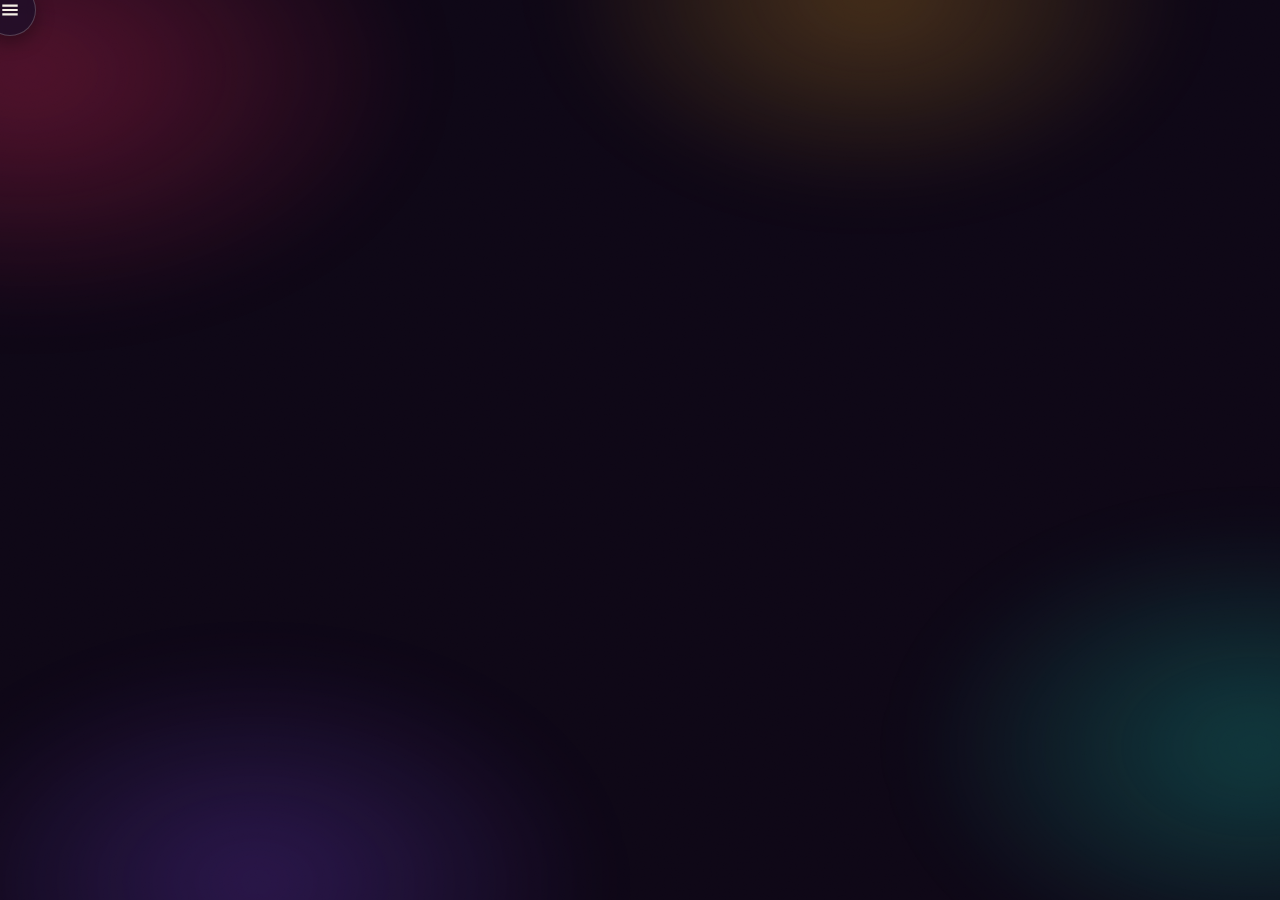
==== index.html @ bcb17bd3 "Add files via upload" ====
<!DOCTYPE html>
<html lang="pl">
<head>
<meta charset="UTF-8">
<meta name="viewport" content="width=device-width, initial-scale=1.0, maximum-scale=1.0, user-scalable=no, viewport-fit=cover">
<title>Król Kufla — talia imprezowa</title>
<meta name="description" content="Imprezowa gra w karty. 18+. Graj odpowiedzialnie.">
<meta name="theme-color" content="#150B22">
<link rel="manifest" href="manifest.json">
<link rel="icon" type="image/png" href="assets/app-icon.png">
<link rel="apple-touch-icon" href="assets/icons/icon-192.png">
<link rel="preconnect" href="https://fonts.googleapis.com">
<link rel="preconnect" href="https://fonts.gstatic.com" crossorigin>
<link href="https://fonts.googleapis.com/css2?family=Bricolage+Grotesque:opsz,wght@12..96,500..800&display=swap" rel="stylesheet">
<link rel="preconnect" href="https://api.fontshare.com">
<link rel="preconnect" href="https://cdn.fontshare.com" crossorigin>
<link href="https://api.fontshare.com/v2/css?f[]=general-sans@400,500,600&display=swap" rel="stylesheet">
<style>
:root{
  --ink:#0E0716;
  --ink-2:#1A0E29;
  --violet:#2A1442;
  --amber:#FFB627;
  --pink:#FF2E63;
  --mint:#17E5C4;
  --ivory:#F6F0E6;
  --ivory-dim:rgba(246,240,230,.62);
  --card-w:min(70vw, 300px);
  --display:'Bricolage Grotesque','Trebuchet MS',system-ui,sans-serif;
  --body:'General Sans','Segoe UI',system-ui,sans-serif;
}
*{box-sizing:border-box;-webkit-tap-highlight-color:transparent}
html,body{height:100%;margin:0}
body{
  background:var(--ink);
  color:var(--ivory);
  font-family:var(--body);
  overflow:hidden;
  display:flex;flex-direction:column;
  padding:env(safe-area-inset-top) env(safe-area-inset-right) env(safe-area-inset-bottom) env(safe-area-inset-left);
}
#mesh{position:fixed;inset:0;z-index:-1;background:url("assets/background.jpg") center/cover no-repeat}
#fx{position:fixed;inset:0;pointer-events:none;z-index:60}
#grain{
  position:fixed;inset:0;pointer-events:none;z-index:1;opacity:.05;mix-blend-mode:overlay;
  background-image:url("data:image/svg+xml,%3Csvg xmlns='http://www.w3.org/2000/svg'%3E%3Cfilter id='n'%3E%3CfeTurbulence type='fractalNoise' baseFrequency='0.85' numOctaves='2' stitchTiles='stitch'/%3E%3C/filter%3E%3Crect width='100%25' height='100%25' filter='url(%23n)'/%3E%3C/svg%3E");
}
.suit-icon{display:inline-block;width:1em;height:1em;vertical-align:middle}
.suit-icon svg{width:100%;height:100%;display:block;fill:currentColor}

/* ---------- screens ---------- */
.screen{display:none;flex:1;min-height:0;flex-direction:column}
.screen.active{display:flex;animation:screenIn .5s cubic-bezier(.2,.9,.2,1)}
.screen.leaving{animation:screenOut .22s ease forwards}
@keyframes screenIn{from{opacity:0;transform:scale(.97) translateY(6px)}to{opacity:1;transform:none}}
@keyframes screenOut{to{opacity:0;transform:scale(.97) translateY(-6px)}}
#screenHome.active{overflow-y:auto}
#screenPlayers.active{overflow-y:auto}
#screenGame{overflow:hidden}

/* ---------- title screen ---------- */
#screenTitle{align-items:center;justify-content:center;position:relative}
#screenTitle .title-top{position:absolute;top:16px;right:16px;display:flex;gap:8px;align-items:center}
.chip.icon{padding:9px 11px;font-size:15px;line-height:1}
.chip.icon.off{opacity:.5}
.title-wrap{display:flex;flex-direction:column;align-items:center;text-align:center;cursor:pointer;padding:20px}
.title-mark{width:110px;height:auto;object-fit:contain;filter:drop-shadow(0 0 26px rgba(255,182,39,.5));animation:titleBreathe 3s ease-in-out infinite}
.title-word{font-family:var(--display);font-weight:800;font-size:clamp(30px,9vw,42px);letter-spacing:-.02em;margin:18px 0 4px}
.title-tag{margin:0 0 34px;font-size:12px;letter-spacing:.28em;text-transform:uppercase;color:var(--ivory-dim)}
.tap-prompt{
  display:inline-flex;align-items:center;gap:8px;padding:13px 26px;border-radius:999px;
  border:1px solid rgba(255,182,39,.5);background:rgba(255,182,39,.08);color:var(--amber);
  font-family:var(--body);font-weight:700;font-size:13px;letter-spacing:.08em;text-transform:uppercase;
  animation:tapPulse 1.6s ease-in-out infinite;
}
@keyframes titleBreathe{0%,100%{transform:scale(1)}50%{transform:scale(1.06)}}
@keyframes tapPulse{0%,100%{box-shadow:0 0 0 0 rgba(255,182,39,.35)}50%{box-shadow:0 0 0 14px rgba(255,182,39,0)}}

/* ---------- weryfikacja wieku ---------- */
#screenAge,#screenAgeBlock{align-items:center;justify-content:center}
.age-wrap{display:flex;flex-direction:column;align-items:center;text-align:center;padding:28px;max-width:420px}
.age-crest{width:64px;height:64px;color:var(--amber);filter:drop-shadow(0 0 20px rgba(255,182,39,.5));margin-bottom:18px}
.age-title{font-family:var(--display);font-weight:800;font-size:clamp(24px,7vw,32px);letter-spacing:-.02em;margin:0 0 12px}
.age-text{margin:0;font-size:14px;line-height:1.6;color:var(--ivory-dim)}
.age-no{
  margin-top:12px;background:transparent;border:0;color:var(--ivory-dim);
  font-family:var(--body);font-size:13px;text-decoration:underline;text-underline-offset:3px;cursor:pointer;
}

/* ---------- mode switch interstitial ---------- */
#screenModeSwitch{align-items:center;justify-content:center}
.switch-wrap{text-align:center;padding:20px}
.switch-label{font-size:12px;letter-spacing:.3em;text-transform:uppercase;color:var(--ivory-dim);margin-bottom:10px}
.switch-mode{font-family:var(--display);font-weight:800;font-size:clamp(32px,10vw,50px);letter-spacing:-.02em;margin-bottom:26px}
.switch-bar{width:220px;height:4px;border-radius:2px;background:rgba(246,240,230,.14);overflow:hidden;margin:0 auto}
.switch-bar i{display:block;height:100%;width:0%;background:linear-gradient(90deg,var(--amber),var(--pink));transition:width .12s linear}
.switch-pct{margin-top:10px;font-family:var(--display);font-weight:700;font-size:14px;letter-spacing:.08em;color:var(--ivory-dim)}
#screenModeSwitch.lvl3 .switch-mode{color:var(--pink);text-shadow:0 0 24px rgba(255,46,99,.7);animation:modeGlitch .35s steps(2) infinite}
#screenModeSwitch.lvl3{animation:screenIn .5s cubic-bezier(.2,.9,.2,1), shake .5s .3s}
#screenModeSwitch.lvl2 .switch-mode{color:var(--amber);text-shadow:0 0 20px rgba(255,182,39,.5)}
#screenModeSwitch.lvl1 .switch-mode{color:var(--mint);text-shadow:0 0 18px rgba(23,229,196,.5)}
@keyframes modeGlitch{0%,100%{transform:translateX(0)}50%{transform:translateX(2px)}}
.switch-mode.pop{animation:pop .4s cubic-bezier(.2,.9,.2,1)}

/* ---------- losowanie startujacego gracza ---------- */
#screenPlayerPick{align-items:center;justify-content:center}

/* ---------- automat losujacy (efekt kasynowego bebna) ---------- */
.reel{position:relative;height:64px;overflow:hidden;margin-bottom:26px;border-radius:12px;box-shadow:0 0 0 1px rgba(23,229,196,.18) inset;-webkit-mask-image:linear-gradient(to bottom,transparent 0,#000 24%,#000 76%,transparent 100%);mask-image:linear-gradient(to bottom,transparent 0,#000 24%,#000 76%,transparent 100%);animation:reelGlow 1.1s ease-in-out infinite}
.reel.landed{animation:none;box-shadow:0 0 0 1px rgba(23,229,196,.18) inset}
@keyframes reelGlow{0%,100%{box-shadow:0 0 0 1px rgba(23,229,196,.18) inset}50%{box-shadow:0 0 22px 2px rgba(23,229,196,.35) inset}}
.reel-track{display:flex;flex-direction:column}
.reel-row{height:64px;display:flex;align-items:center;justify-content:center;font-family:var(--display);font-weight:800;font-size:clamp(28px,9vw,46px);letter-spacing:-.02em;white-space:nowrap;padding:0 10px;color:var(--mint);text-shadow:0 0 20px rgba(23,229,196,.5)}
.reel.landed .reel-row:last-child{animation:pop .4s cubic-bezier(.2,.9,.2,1)}

/* ---------- ekran "kto teraz" ---------- */
#screenTurnPick{align-items:center;justify-content:center}
.turn-wrap{text-align:center;padding:24px;width:100%;max-width:420px}
.turn-options{display:flex;flex-direction:column;gap:14px;margin-top:22px}
.turn-opt{
  display:flex;align-items:center;justify-content:center;gap:12px;padding:18px;border-radius:16px;
  background:rgba(246,240,230,.06);border:1px solid rgba(246,240,230,.18);color:var(--ivory);
  font-family:var(--display);font-weight:700;font-size:17px;cursor:pointer;transition:transform .15s,border-color .2s;
}
.turn-opt:active{transform:scale(.96)}
.turn-opt:nth-child(1){border-color:rgba(255,182,39,.4)}
.turn-opt:nth-child(2){border-color:rgba(23,229,196,.4)}
.turn-pick-grid{display:flex;flex-wrap:wrap;gap:10px;justify-content:center;margin-top:22px}
.turn-pick-grid .player-chip{padding:11px 18px 11px 10px}
.turn-pick-grid .player-chip:after{content:none}
.turn-back{
  margin-top:22px;background:none;border:0;color:var(--ivory-dim);
  font-family:var(--body);font-weight:600;font-size:13px;cursor:pointer;
  padding:10px 16px;border-radius:999px;transition:color .2s;
}
.turn-back:active{color:var(--ivory)}
#screenTurnPick.picking .turn-back{visibility:hidden}

/* ---------- panel graczy ---------- */
.player-grid{display:flex;flex-wrap:wrap;gap:10px;margin:4px 0 10px}
.player-chip{
  display:flex;align-items:center;gap:9px;padding:8px 14px 8px 8px;border-radius:999px;
  background:rgba(246,240,230,.06);border:1px solid rgba(246,240,230,.16);cursor:pointer;
  font-family:var(--body);font-size:14px;font-weight:600;color:var(--ivory);
  transition:transform .15s,border-color .2s;
}
.player-chip:active{transform:scale(.93)}
.player-chip:after{content:'×';opacity:.5;font-size:17px;margin-left:2px}
.player-avatar{
  width:30px;height:30px;border-radius:50%;display:grid;place-items:center;flex:0 0 auto;
  font-family:var(--display);font-weight:700;font-size:13px;color:#1A0E29;
}

/* ---------- top bar ---------- */
header{
  display:flex;align-items:center;gap:10px;
  padding:14px 16px 10px;
  position:relative;z-index:10;flex:0 0 auto;
}
.brand{display:flex;align-items:center;gap:9px}
.brand .mark{width:27px;height:34px;object-fit:contain;flex:0 0 auto;filter:drop-shadow(0 2px 6px rgba(255,182,39,.35))}
.brand .word{font-family:var(--display);font-weight:800;font-size:15px;letter-spacing:-.02em;line-height:1}
.brand .word span{display:block;font-family:var(--body);font-weight:500;font-size:10px;letter-spacing:.22em;text-transform:uppercase;color:var(--ivory-dim);margin-top:4px}
.spacer{flex:1}
.chip{
  border:1px solid rgba(246,240,230,.18);background:rgba(246,240,230,.06);
  color:var(--ivory);font-family:var(--body);font-weight:600;font-size:12px;
  padding:9px 13px;border-radius:999px;cursor:pointer;white-space:nowrap;
  transition:transform .15s, background .2s, border-color .2s;
}
.chip:active{transform:scale(.93)}
.chip.on{background:var(--amber);color:#1A0E29;border-color:var(--amber)}

.global-menu-btn{
  position:fixed;right:16px;bottom:calc(16px + env(safe-area-inset-bottom));z-index:60;
  width:52px;height:52px;border-radius:50%;padding:0;
  background:rgba(26,14,41,.72);border:1px solid rgba(246,240,230,.22);
  backdrop-filter:blur(6px);display:flex;align-items:center;justify-content:center;
  color:var(--ivory);cursor:pointer;transition:transform .15s;
  box-shadow:0 6px 18px rgba(0,0,0,.35);
}
.global-menu-btn:active{transform:scale(.9)}
.global-menu-btn .suit-icon{width:22px;height:22px}
.lang-toggle{display:flex;background:rgba(246,240,230,.06);border:1px solid rgba(246,240,230,.16);border-radius:999px;padding:3px;gap:2px;flex:0 0 auto}
.lang-toggle button{border:0;background:transparent;color:var(--ivory-dim);font-family:var(--body);font-weight:700;font-size:11px;padding:7px 11px;border-radius:999px;cursor:pointer;transition:background .2s,color .2s}
.lang-toggle button.on{background:var(--amber);color:#1A0E29}

/* ---------- splash ---------- */
#screenSplash{align-items:center;justify-content:center;flex-direction:column;gap:16px;transition:opacity .5s ease}
#screenSplash.exit{opacity:0}
.splash-mark{
  width:96px;height:auto;object-fit:contain;
  animation:splashPop .8s cubic-bezier(.2,.9,.2,1) both, splashPulse 1.6s ease-in-out .8s infinite;
  filter:drop-shadow(0 0 20px rgba(255,182,39,.5));
}
.splash-word{
  font-family:var(--display);font-weight:700;font-size:13px;letter-spacing:.35em;text-transform:uppercase;
  color:var(--ivory-dim);opacity:0;animation:splashFadeIn .6s ease .45s forwards;
}
@keyframes splashPop{from{transform:scale(.4) rotate(-10deg);opacity:0}to{transform:scale(1) rotate(0);opacity:1}}
@keyframes splashPulse{0%,100%{filter:drop-shadow(0 0 16px rgba(255,182,39,.4))}50%{filter:drop-shadow(0 0 32px rgba(255,182,39,.8))}}
@keyframes splashFadeIn{to{opacity:1}}

/* ---------- home screen ---------- */
.home-body{padding:4px 20px calc(24px + env(safe-area-inset-bottom));display:flex;flex-direction:column;flex:1}
.home-body h1{font-family:var(--display);font-weight:800;font-size:clamp(26px,7vw,34px);margin:10px 0 6px;letter-spacing:-.02em;line-height:1.08}
.home-sub{margin:0 0 22px;color:var(--ivory-dim);font-size:14px;line-height:1.5}
#screenHome .home-body h1, #screenHome .home-body .home-sub{text-align:center}
#screenHome .section-label{text-align:center}
.section-label{font-size:11px;letter-spacing:.18em;text-transform:uppercase;color:var(--mint);margin:6px 0 10px;font-weight:700}
.home-hint{margin:0 0 12px;font-size:12px;color:var(--ivory-dim);line-height:1.45}

/* ---------- carousel wyboru talii ---------- */
.carousel-wrap{position:relative;margin:0 -20px 4px;padding:0 20px}
.carousel{display:flex;gap:14px;overflow-x:auto;scroll-snap-type:x mandatory;scroll-padding:0 11%;padding:2px 11% 6px;scrollbar-width:none;-ms-overflow-style:none}
.carousel::-webkit-scrollbar{display:none}
.deck-card{
  scroll-snap-align:center;flex:0 0 78%;padding:18px;border-radius:18px;
  background:rgba(246,240,230,.05);border:1px solid rgba(246,240,230,.12);color:var(--ivory);
  cursor:pointer;transition:border-color .2s,background .2s,transform .15s;
}
.deck-card:active{transform:scale(.96)}
.deck-card.on{border-color:var(--amber);background:rgba(255,182,39,.12)}
.deck-card b{display:block;font-family:var(--display);font-weight:700;font-size:17px;margin-bottom:6px}
.deck-card span{display:block;font-size:12px;color:var(--ivory-dim);line-height:1.45;min-height:50px}
.deck-icon{width:52px;height:52px;margin-bottom:10px;filter:drop-shadow(0 4px 10px rgba(0,0,0,.35));transition:filter .25s,transform .25s}
.deck-icon img{width:100%;height:100%;object-fit:contain;display:block}
.deck-card.on .deck-icon{filter:drop-shadow(0 4px 16px rgba(255,182,39,.6));transform:scale(1.08)}
.diff{display:flex;align-items:center;gap:4px;margin-top:12px}
.diff i{width:16px;height:5px;border-radius:3px;background:rgba(246,240,230,.14);display:block;transition:background .2s}
.diff i.on{background:var(--pink)}
.diff em{font-style:normal;font-size:10px;letter-spacing:.14em;text-transform:uppercase;color:var(--ivory-dim);margin-left:6px}
.car-arrow{
  position:absolute;top:50%;transform:translateY(-50%);width:32px;height:32px;border-radius:50%;
  border:1px solid rgba(246,240,230,.18);background:rgba(14,7,22,.65);color:var(--ivory);
  font-size:17px;line-height:1;cursor:pointer;z-index:2;backdrop-filter:blur(6px);transition:transform .15s;
}
.car-arrow:active{transform:translateY(-50%) scale(.85)}
.car-prev{left:6px}.car-next{right:6px}
.carousel-dots{display:flex;justify-content:center;gap:6px;margin-bottom:20px}
.carousel-dots button{width:7px;height:7px;border-radius:50%;border:0;background:rgba(246,240,230,.2);cursor:pointer;padding:0;transition:background .2s,transform .2s}
.carousel-dots button.on{background:var(--amber);transform:scale(1.35)}
.cta-start{
  width:100%;margin-top:24px;padding:17px;border-radius:16px;border:0;
  background:linear-gradient(135deg,var(--pink),#ff5f8a);color:#fff;
  font-family:var(--display);font-weight:700;font-size:17px;letter-spacing:-.01em;cursor:pointer;
  box-shadow:0 14px 30px rgba(255,46,99,.4);transition:transform .15s;
}
.cta-start:active{transform:scale(.97)}
.rules-link{
  display:block;width:100%;margin-top:14px;padding:10px;background:none;border:0;
  color:var(--ivory-dim);font-family:var(--body);font-weight:600;font-size:13px;
  text-decoration:underline;text-underline-offset:3px;cursor:pointer;
}

/* ---------- meta row ---------- */
.meta{
  display:flex;align-items:center;gap:14px;padding:0 18px 4px;
  font-size:11px;letter-spacing:.14em;text-transform:uppercase;color:var(--ivory-dim);
  flex:0 0 auto;
}
.bar{flex:1;height:3px;border-radius:2px;background:rgba(246,240,230,.14);overflow:hidden}
.bar i{display:block;height:100%;width:100%;background:linear-gradient(90deg,var(--mint),var(--amber));transition:width .5s cubic-bezier(.2,.8,.2,1)}
.crowns{display:flex;gap:5px}
.crowns b{
  width:9px;height:9px;border-radius:50%;background:rgba(246,240,230,.16);
  transition:background .3s, box-shadow .3s, transform .3s;
}
.crowns b.on{background:var(--amber);box-shadow:0 0 12px var(--amber);transform:scale(1.25)}

/* ---------- stage ---------- */
main{
  flex:1;display:flex;flex-direction:column;align-items:center;
  gap:18px;padding:6px 18px 18px;perspective:1400px;position:relative;min-height:0;
  overflow-y:auto;overflow-x:hidden;-webkit-overflow-scrolling:touch;
}
/* auto-marginesy centruja gdy jest miejsce, a pozwalaja scrollowac gdy tresc nie miesci sie */
main>.stack{margin-top:auto}
main>.sheet{margin-bottom:auto}
.stack{position:relative;width:var(--card-w);aspect-ratio:5/7;cursor:pointer;transform-style:preserve-3d;flex:0 0 auto}
.stack:active{transform:scale(.975)}
.stack-glow{
  position:absolute;left:8%;right:8%;bottom:-6%;height:24px;border-radius:50%;
  background:radial-gradient(closest-side, rgba(0,0,0,.5), transparent 75%);
  filter:blur(6px);pointer-events:none;z-index:-1;
}

.card{position:absolute;inset:0;transform-style:preserve-3d;transition:transform .85s cubic-bezier(.4,.15,.2,1)}
.face{
  position:absolute;inset:0;border-radius:20px;backface-visibility:hidden;
  overflow:hidden;box-shadow:0 26px 60px rgba(0,0,0,.6);
}
/* back */
.back{
  background-image:
    radial-gradient(120% 90% at 50% 12%, rgba(0,0,0,.15), rgba(0,0,0,.55) 70%),
    url("assets/card-back-texture.jpg");
  background-size:cover, 240px 240px;
  background-repeat:no-repeat, repeat;
  background-position:center, center;
  border:1px solid rgba(255,182,39,.35);
  display:grid;place-items:center;
}
.crest{position:relative;width:62%;aspect-ratio:1;display:grid;place-items:center;animation:breathe 3.2s ease-in-out infinite}
.crest.dealing{animation:dealPulse .85s ease}
@keyframes dealPulse{0%{transform:scale(1)}25%{transform:scale(1.14)}55%{transform:scale(.94)}100%{transform:scale(1)}}
.crest svg{width:100%;height:100%;overflow:visible}
.crest .ring{fill:none;stroke:rgba(255,182,39,.4);stroke-width:1;transition:stroke .3s}
.crest .ring2{fill:none;stroke:rgba(255,182,39,.22);stroke-width:.6;transition:stroke .3s}
.crest.dealing .ring,.crest.dealing .ring2{stroke:var(--mint)}
.crest .mark{
  width:46%;height:46%;position:absolute;border-radius:50%;object-fit:cover;
  border:2px solid var(--amber);box-shadow:0 0 22px rgba(255,182,39,.55), 0 6px 18px rgba(0,0,0,.5);
}
.back small{
  position:absolute;bottom:20px;left:0;right:0;text-align:center;
  font-size:10px;letter-spacing:.3em;text-transform:uppercase;color:rgba(246,240,230,.5);
}
@keyframes breathe{0%,100%{transform:scale(1);opacity:.9}50%{transform:scale(1.045);opacity:1}}
/* front */
.front{
  transform:rotateY(180deg);
  background:linear-gradient(170deg,#FFFDF7,#EDE3D2);
  color:#1A0E29;border:1px solid rgba(0,0,0,.12);
  display:flex;flex-direction:column;justify-content:space-between;padding:16px;
}
.corner{font-family:var(--display);font-weight:800;font-size:22px;line-height:.95;display:flex;flex-direction:column;align-items:center;width:min-content}
.corner.br{transform:rotate(180deg);align-self:flex-end}
.corner .suit-icon{width:19px;height:19px;margin-top:3px}
.pip{
  position:absolute;inset:0;display:grid;place-items:center;
  opacity:.13;pointer-events:none;
}
.pip .suit-icon{width:clamp(80px,26vw,130px);height:clamp(80px,26vw,130px)}
.red{color:#D01E45}.black{color:#1A0E29}

/* ---------- rule sheet ---------- */
.sheet{
  width:min(560px,100%);
  border-radius:22px;padding:18px 18px 20px;
  background:linear-gradient(165deg, rgba(246,240,230,.09), rgba(246,240,230,.03));
  border:1px solid rgba(246,240,230,.14);
  backdrop-filter:blur(14px);
  opacity:0;transform:translateY(18px) scale(.97);
  transition:opacity .45s, transform .45s cubic-bezier(.2,.9,.2,1);
  min-height:132px;flex:0 0 auto;
}
.sheet.show{opacity:1;transform:none}
.eyebrow{font-size:10px;letter-spacing:.28em;text-transform:uppercase;color:var(--mint);margin-bottom:8px}
.sheet h2{font-family:var(--display);font-weight:800;font-size:clamp(21px,6.4vw,30px);margin:0 0 8px;letter-spacing:-.02em;line-height:1.08}
.sheet p{margin:0;font-size:15px;line-height:1.5;color:rgba(246,240,230,.86)}
.sheet .hint{margin-top:12px;font-size:12px;color:var(--ivory-dim);font-style:italic}
.roll{
  margin-top:14px;display:inline-flex;align-items:center;gap:8px;
  background:var(--pink);color:#fff;border:0;border-radius:999px;
  padding:11px 18px;font-family:var(--body);font-weight:700;font-size:14px;cursor:pointer;
  box-shadow:0 10px 26px rgba(255,46,99,.35);transition:transform .15s;
}
.roll.done{
  display:flex;width:100%;justify-content:center;margin-top:16px;
  background:rgba(23,229,196,.14);color:var(--mint);border:1px solid rgba(23,229,196,.4);
  box-shadow:none;
}
.roll:active{transform:scale(.94)}
.pick-row{margin-top:10px;display:flex;flex-wrap:wrap;gap:6px;align-items:center}
.pick-label{font-size:11px;color:var(--ivory-dim);margin-right:2px}
.pick-chip{
  background:rgba(246,240,230,.08);border:1px solid rgba(246,240,230,.18);color:var(--ivory);
  padding:6px 12px;border-radius:999px;font-family:var(--body);font-size:12px;font-weight:600;cursor:pointer;
  transition:transform .15s,border-color .2s;
}
.pick-chip:active{transform:scale(.92)}
.rule-flag{
  display:inline-flex;align-items:center;gap:6px;padding:7px 14px;border-radius:999px;
  background:rgba(23,229,196,.15);border:1px solid rgba(23,229,196,.4);color:var(--mint);
  font-family:var(--body);font-weight:700;font-size:12px;margin-bottom:10px;
  opacity:0;transform:translateY(6px) scale(.9);
}
.rule-flag.show{animation:flagPop .5s cubic-bezier(.2,.9,.2,1) forwards}
@keyframes flagPop{0%{opacity:0;transform:translateY(6px) scale(.9)}60%{opacity:1;transform:translateY(-2px) scale(1.04)}100%{opacity:1;transform:none}}
.idle{display:flex;flex-direction:column;justify-content:center;height:100%;text-align:center;color:var(--ivory-dim);font-size:14px}

/* ---------- modal ---------- */
.modal{position:fixed;inset:0;z-index:70;display:none;background:rgba(8,4,14,.72);backdrop-filter:blur(8px)}
.modal.open{display:flex;align-items:flex-end}
.panel{
  width:100%;max-height:86vh;overflow:auto;border-radius:26px 26px 0 0;
  background:linear-gradient(180deg,#251338,#150B22);
  border-top:1px solid rgba(255,182,39,.3);padding:22px 20px calc(28px + env(safe-area-inset-bottom));
  animation:up .35s cubic-bezier(.2,.9,.2,1);
}
@keyframes up{from{transform:translateY(100%)}to{transform:none}}
.panel h3{font-family:var(--display);font-weight:800;font-size:20px;margin:0 0 4px}
.panel .sub{font-size:12px;color:var(--ivory-dim);margin-bottom:16px}
.opt{
  display:block;width:100%;text-align:left;margin-bottom:10px;padding:14px;border-radius:16px;
  background:rgba(246,240,230,.05);border:1px solid rgba(246,240,230,.12);color:var(--ivory);
  font-family:var(--body);cursor:pointer;transition:border-color .2s,background .2s;
}
.opt.on{border-color:var(--amber);background:rgba(255,182,39,.12)}
.opt b{display:block;font-size:15px;margin-bottom:3px}
.opt span{font-size:12px;color:var(--ivory-dim);line-height:1.4}
.row{display:flex;gap:8px;margin:8px 0 14px}
.row input{
  flex:1;background:rgba(246,240,230,.06);border:1px solid rgba(246,240,230,.16);
  color:var(--ivory);border-radius:12px;padding:12px;font-family:var(--body);font-size:14px;
}
.row input::placeholder{color:rgba(246,240,230,.35)}
.row button{background:var(--mint);color:#0E0716;border:0;border-radius:12px;padding:0 18px;font-weight:700;cursor:pointer}
.tags{display:flex;flex-wrap:wrap;gap:8px;margin-bottom:6px}
.tag{
  background:rgba(23,229,196,.13);border:1px solid rgba(23,229,196,.35);color:var(--mint);
  padding:7px 12px;border-radius:999px;font-size:13px;cursor:pointer;
}
.tag:after{content:' ×';opacity:.6}
.house{list-style:none;padding:0;margin:0}
.house li{
  display:flex;gap:10px;align-items:flex-start;padding:11px 0;border-bottom:1px solid rgba(246,240,230,.09);font-size:14px;line-height:1.4
}
.house li b{color:var(--amber);font-size:11px;letter-spacing:.1em;text-transform:uppercase;padding-top:3px;white-space:nowrap}
.house li button{margin-left:auto;background:none;border:0;color:rgba(246,240,230,.4);font-size:18px;cursor:pointer;line-height:1}
.empty{color:var(--ivory-dim);font-size:13px;padding:14px 0}
.gen{border:1px solid rgba(255,182,39,.28);background:rgba(255,182,39,.06);border-radius:18px;padding:14px;margin-bottom:18px}
.genrow{display:flex;gap:6px;flex-wrap:wrap;margin-bottom:12px}
.cat{
  background:rgba(246,240,230,.06);border:1px solid rgba(246,240,230,.14);color:var(--ivory-dim);
  padding:7px 12px;border-radius:999px;font-size:12px;font-family:var(--body);cursor:pointer;transition:.2s
}
.cat.on{background:var(--amber);color:#1A0E29;border-color:var(--amber);font-weight:700}
.genout{
  min-height:58px;display:flex;align-items:center;font-size:15px;line-height:1.45;
  color:rgba(246,240,230,.9);padding:4px 2px 10px
}
.genout.pop{animation:pop .35s cubic-bezier(.2,.9,.2,1)}
@keyframes pop{from{opacity:0;transform:translateY(8px) scale(.97)}to{opacity:1;transform:none}}
.genbtns{display:flex;gap:8px}
.gbtn{
  flex:1;padding:12px;border-radius:12px;border:1px solid rgba(246,240,230,.16);
  display:flex;align-items:center;justify-content:center;gap:8px;
  background:rgba(246,240,230,.05);color:var(--ivory);font-family:var(--body);font-weight:600;font-size:13px;cursor:pointer;transition:transform .15s
}
.gbtn.primary{background:var(--pink);border-color:var(--pink);color:#fff;box-shadow:0 8px 20px rgba(255,46,99,.3)}
.gbtn:disabled{opacity:.4;cursor:default}
.gbtn:active:not(:disabled){transform:scale(.95)}
.close{width:100%;margin-top:18px;padding:14px;border-radius:14px;border:0;background:var(--amber);color:#1A0E29;font-weight:700;font-family:var(--body);font-size:15px;cursor:pointer}

.shake{animation:shake .5s}
@keyframes shake{10%,90%{transform:translateX(-2px)}20%,80%{transform:translateX(4px)}30%,50%,70%{transform:translateX(-7px)}40%,60%{transform:translateX(7px)}}

/* ======================================================
   WARSTWA EFEKTOW — swiatlo, blysk, polysk, mikrointerakcje
   ====================================================== */

/* ---- ruchome swiatla w tle (zywy, imprezowy klimat) ---- */
#aurora{
  position:fixed;inset:-25%;z-index:-1;pointer-events:none;opacity:.55;
  background:
    radial-gradient(30% 26% at 18% 22%, rgba(255,46,99,.55), transparent 70%),
    radial-gradient(26% 24% at 82% 72%, rgba(23,229,196,.45), transparent 70%),
    radial-gradient(24% 22% at 62% 16%, rgba(255,182,39,.45), transparent 70%),
    radial-gradient(26% 24% at 30% 82%, rgba(138,79,255,.45), transparent 70%);
  filter:blur(38px);
  will-change:transform;
  animation:auroraDrift 22s ease-in-out infinite alternate;
}
@keyframes auroraDrift{
  0%{transform:translate3d(0,0,0) scale(1) rotate(0deg)}
  50%{transform:translate3d(3%,-2%,0) scale(1.12) rotate(4deg)}
  100%{transform:translate3d(-3%,3%,0) scale(1.05) rotate(-4deg)}
}
/* na duzych momentach swiatla nabieraja mocy */
#aurora.hot{animation:auroraDrift 22s ease-in-out infinite alternate, auroraHot 1.1s ease-out}
@keyframes auroraHot{0%{opacity:1;filter:blur(24px) saturate(1.8)}100%{opacity:.55;filter:blur(38px)}}

/* ---- pelnoekranowy blysk na wielkich momentach ---- */
#flash{
  position:fixed;inset:0;z-index:64;pointer-events:none;opacity:0;
  background:radial-gradient(circle at 50% 42%, rgba(255,255,255,.95), rgba(255,255,255,0) 62%);
}
#flash.go{animation:flashOut .55s cubic-bezier(.1,.8,.3,1)}
@keyframes flashOut{0%{opacity:.9}100%{opacity:0}}

/* ---- winieta pulsujaca kolorem karty ---- */
#vig{position:fixed;inset:0;z-index:63;pointer-events:none;opacity:0;transition:opacity .55s ease}
#vig.go{opacity:1}

/* ---- polysk przelatujacy po odkrytej karcie ---- */
.front::after{
  content:'';position:absolute;inset:0;pointer-events:none;
  background:linear-gradient(105deg,transparent 30%,rgba(255,255,255,.75) 47%,rgba(255,255,255,.3) 54%,transparent 68%);
  transform:translateX(-130%);
}
.card.shine .front::after{animation:shineSweep 1s cubic-bezier(.25,.6,.3,1)}
@keyframes shineSweep{0%{transform:translateX(-130%)}100%{transform:translateX(130%)}}

/* poswiata karty w kolorze koloru karty */
.stack.glow-red .stack-halo{box-shadow:0 0 70px 12px rgba(255,46,99,.5);opacity:1}
.stack.glow-black .stack-halo{box-shadow:0 0 70px 12px rgba(23,229,196,.45);opacity:1}
.stack.glow-gold .stack-halo{box-shadow:0 0 90px 20px rgba(255,182,39,.75);opacity:1}
.stack-halo{
  position:absolute;inset:6%;border-radius:24px;pointer-events:none;z-index:-1;
  opacity:0;transition:opacity .5s ease, box-shadow .5s ease;
}

/* ---- fala (ripple) pod palcem ---- */
.rip{
  position:absolute;border-radius:50%;pointer-events:none;
  background:radial-gradient(circle, rgba(255,255,255,.55), rgba(255,255,255,0) 70%);
  transform:translate(-50%,-50%) scale(0);animation:ripGo .55s ease-out forwards;
}
@keyframes ripGo{to{transform:translate(-50%,-50%) scale(1);opacity:0}}

/* ---- korony: efektowne "zdobycie" ---- */
.crowns b.gained{animation:crownGain .75s cubic-bezier(.2,.9,.2,1)}
@keyframes crownGain{
  0%{transform:scale(1)}
  35%{transform:scale(2.6);box-shadow:0 0 30px 6px var(--amber)}
  70%{transform:scale(1.05)}
  100%{transform:scale(1.25)}
}
/* pasek postepu — plynacy polysk */
.bar{position:relative}
.bar i{position:relative;overflow:hidden}
.bar i::after{
  content:'';position:absolute;inset:0;
  background:linear-gradient(90deg,transparent,rgba(255,255,255,.85),transparent);
  transform:translateX(-100%);animation:barSheen 2.6s ease-in-out infinite;
}
@keyframes barSheen{0%{transform:translateX(-100%)}55%,100%{transform:translateX(220%)}}

/* ---- bęben: rozmycie ruchu podczas kręcenia ---- */
.reel.spinning .reel-row{filter:blur(1.6px);opacity:.85}
.reel-track{transition-property:transform,filter}
.reel.landed .reel-row:last-child{filter:none;opacity:1}

/* ---- wjazd tresci zasady kaskadowo ---- */
.sheet.show .eyebrow{animation:riseIn .45s .05s both cubic-bezier(.2,.9,.2,1)}
.sheet.show h2{animation:riseIn .45s .12s both cubic-bezier(.2,.9,.2,1)}
.sheet.show .desc,.sheet.show p{animation:riseIn .45s .19s both cubic-bezier(.2,.9,.2,1)}
.sheet.show .roll,.sheet.show .pick-row{animation:riseIn .45s .27s both cubic-bezier(.2,.9,.2,1)}
@keyframes riseIn{from{opacity:0;transform:translateY(14px)}to{opacity:1;transform:none}}

/* ---- ikony talii: delikatne unoszenie ---- */
.deck-card.on .deck-icon{animation:iconFloat 3.4s ease-in-out infinite}
@keyframes iconFloat{0%,100%{transform:scale(1.08) translateY(0)}50%{transform:scale(1.12) translateY(-6px)}}

/* ---- przyciski: zywsza reakcja ---- */
.roll,.chip,.gbtn,.turn-opt,.player-chip,.deck-card,.close,.global-menu-btn{position:relative;overflow:hidden}
.roll.done{transition:transform .15s, background .25s, border-color .25s, box-shadow .25s}
.roll.done:active{box-shadow:0 0 22px rgba(23,229,196,.5)}
#btnStart{position:relative;overflow:hidden}
#btnStart::after{
  content:'';position:absolute;inset:0;
  background:linear-gradient(105deg,transparent 35%,rgba(255,255,255,.45) 50%,transparent 65%);
  transform:translateX(-120%);animation:barSheen 3.2s ease-in-out infinite;
}

/* ---- flaga nowej zasady: iskrzy ---- */
.rule-flag.show{animation:flagPop .45s cubic-bezier(.2,.9,.2,1), flagGlow 1.6s .45s ease-in-out infinite}
@keyframes flagGlow{0%,100%{filter:drop-shadow(0 0 0 rgba(255,182,39,0))}50%{filter:drop-shadow(0 0 10px rgba(255,182,39,.85))}}

/* ---- licznik % na ekranie ladowania: pulsuje ---- */
.switch-pct{animation:pctPulse 1s ease-in-out infinite}
@keyframes pctPulse{0%,100%{opacity:.65}50%{opacity:1}}

/* ---- unoszace sie symbole kart w tle (ambient) ---- */
#floaters{position:fixed;inset:0;z-index:-1;pointer-events:none;overflow:hidden}
#floaters span{
  position:absolute;display:block;opacity:0;
  animation:floatUp linear infinite;
}
#floaters svg{width:100%;height:100%;display:block;fill:currentColor}
@keyframes floatUp{
  0%{opacity:0;transform:translateY(20vh) rotate(0deg) scale(.8)}
  12%{opacity:var(--o,.14)}
  88%{opacity:var(--o,.14)}
  100%{opacity:0;transform:translateY(-115vh) rotate(var(--r,180deg)) scale(1.05)}
}

/* ---- karta reaguje przechyłem na dotyk/kursor ---- */
.stack{transition:transform .35s cubic-bezier(.2,.9,.2,1)}
.stack.tilting{transition:transform .08s linear}

/* ---- karuzela talii: niewybrane cofaja sie w glab ---- */
.deck-card{transform:scale(.9);opacity:.55;transition:border-color .25s,background .25s,transform .3s cubic-bezier(.2,.9,.2,1),opacity .3s,box-shadow .3s}
.deck-card.on{transform:scale(1);opacity:1;box-shadow:0 14px 40px rgba(0,0,0,.4), 0 0 0 1px rgba(255,182,39,.25)}
.deck-card:active{transform:scale(.88)}
.deck-card.on:active{transform:scale(.96)}

/* ---- opcje "kto teraz": zywsza reakcja ---- */
.turn-opt{transition:transform .18s cubic-bezier(.2,.9,.2,1),border-color .25s,background .25s,box-shadow .25s}
.turn-opt:active{transform:scale(.95);box-shadow:0 0 26px rgba(23,229,196,.35)}
.turn-opt .suit-icon{transition:transform .3s}
.turn-opt:active .suit-icon{transform:rotate(20deg) scale(1.2)}
@media (prefers-reduced-motion:reduce){*{animation:none!important;transition-duration:.01ms!important}}
@media (max-height:680px){:root{--card-w:min(50vw,210px)} .sheet{min-height:112px;padding:14px}}
</style>
</head>
<body>
<svg width="0" height="0" style="position:absolute" aria-hidden="true">
<defs>
  <symbol id="s-diamond" viewBox="0 0 100 100"><path d="M50,4 C64,26 88,44 88,50 C88,56 64,74 50,96 C36,74 12,56 12,50 C12,44 36,26 50,4 Z"/></symbol>
  <symbol id="s-heart" viewBox="0 0 100 100"><path d="M50,92 C18,68 4,46 4,29 C4,12 17,3 32,6 C43,8 48,16 50,25 C52,16 57,8 68,6 C83,3 96,12 96,29 C96,46 82,68 50,92 Z"/></symbol>
  <symbol id="s-spade" viewBox="0 0 100 100"><path d="M50,8 C18,32 4,54 4,71 C4,88 17,97 32,94 C43,92 48,84 50,75 C52,84 57,92 68,94 C83,97 96,88 96,71 C96,54 82,32 50,8 Z M46,80 C46,90 40,94 36,98 L64,98 C60,94 54,90 54,80 Z"/></symbol>
  <symbol id="s-club" viewBox="0 0 100 100"><path d="M70,32 A20,20 0 1,1 30,32 A20,20 0 1,1 70,32 Z M52,62 A20,20 0 1,1 12,62 A20,20 0 1,1 52,62 Z M88,62 A20,20 0 1,1 48,62 A20,20 0 1,1 88,62 Z M44,60 C40,72 30,80 22,96 L78,96 C70,80 60,72 56,60 Z"/></symbol>
  <symbol id="s-crown" viewBox="0 0 100 100"><path d="M12,38 L28,52 L38,26 L50,44 L62,26 L72,52 L88,38 L82,76 L18,76 Z M18,82 L82,82 L82,90 L18,90 Z"/></symbol>
  <symbol id="s-mug" viewBox="0 0 100 100"><path d="M22,20 L68,20 L68,32 L78,32 Q90,32 90,46 L90,54 Q90,68 78,68 L68,68 L68,82 L22,82 Z M68,40 L68,60 L76,60 Q80,60 80,54 L80,46 Q80,40 76,40 Z"/><path d="M30,28 L60,28 L60,34 L30,34 Z" opacity=".55"/></symbol>
  <symbol id="s-dice" viewBox="0 0 100 100"><path fill-rule="evenodd" d="M14,14 L86,14 L86,86 L14,86 Z M40,32 A8,8 0 1,0 24,32 A8,8 0 1,0 40,32 Z M58,50 A8,8 0 1,0 42,50 A8,8 0 1,0 58,50 Z M76,68 A8,8 0 1,0 60,68 A8,8 0 1,0 76,68 Z"/></symbol>
  <symbol id="s-target" viewBox="0 0 100 100"><path fill-rule="evenodd" d="M90,50 A40,40 0 1,0 10,50 A40,40 0 1,0 90,50 Z M78,50 A28,28 0 1,0 22,50 A28,28 0 1,0 78,50 Z M60,50 A10,10 0 1,0 40,50 A10,10 0 1,0 60,50 Z"/></symbol>
  <symbol id="s-check" viewBox="0 0 100 100"><path d="M38,74 L10,46 L22,34 L38,50 L78,10 L90,22 Z"/></symbol>
  <symbol id="s-refresh" viewBox="0 0 100 100"><path d="M30,84.64 A40,40 0 1,1 70,84.64 L63,72.52 A26,26 0 1,0 37,72.52 Z"/><path d="M74,90 L58,84 L68,66 Z"/></symbol>
  <symbol id="s-speaker-on" viewBox="0 0 100 100"><path d="M15,40 L35,40 L35,60 L15,60 Z M35,40 L60,20 L60,80 L35,60 Z M68,45 L72,45 L72,55 L68,55 Z M76,38 L80,38 L80,62 L76,62 Z M84,30 L88,30 L88,70 L84,70 Z"/></symbol>
  <symbol id="s-speaker-off" viewBox="0 0 100 100"><path d="M15,40 L35,40 L35,60 L15,60 Z M35,40 L60,20 L60,80 L35,60 Z M67.2,38.8 L72.8,33.2 L96.8,57.2 L91.2,62.8 Z M96.8,38.8 L91.2,33.2 L67.2,57.2 L72.8,62.8 Z"/></symbol>
  <symbol id="s-star" viewBox="0 0 100 100"><path d="M50,4 L61,36 L96,36 L68,57 L79,90 L50,70 L21,90 L32,57 L4,36 L39,36 Z"/></symbol>
  <symbol id="s-arrow-right" viewBox="0 0 100 100"><path d="M10,42 L60,42 L60,25 L92,50 L60,75 L60,58 L10,58 Z"/></symbol>
  <symbol id="s-menu" viewBox="0 0 100 100"><path d="M15,25 L85,25 L85,35 L15,35 Z M15,45 L85,45 L85,55 L15,55 Z M15,65 L85,65 L85,75 L15,75 Z"/></symbol>
</defs>
</svg>
<div id="mesh"></div>
<div id="aurora"></div>
<div id="floaters"></div>
<div id="grain"></div>
<div id="vig"></div>
<div id="flash"></div>
<canvas id="fx"></canvas>

<button class="global-menu-btn" id="globalMenuBtn" aria-label="menu"><span class="suit-icon"><svg viewBox="0 0 100 100"><use href="#s-menu"/></svg></span></button>
<div class="modal" id="mMenu"><div class="panel">
  <h3 id="menuTitle">Menu</h3>
  <div class="sub" id="menuSub">Szybki dostęp do ustawień gry.</div>
  <button class="opt" id="menuSound"><b id="menuSoundLabel">Dźwięk: włączony</b><span id="menuSoundSub">Muzyka i efekty w tle</span></button>
  <button class="opt" id="menuRules"><b id="menuRulesLabel">Zasady stołu</b><span id="menuRulesSub">Zobacz i dopisz zasady</span></button>
  <button class="opt" id="menuHome"><b id="menuHomeLabel">Menu główne</b><span id="menuHomeSub">Wróć do wyboru trybu</span></button>
  <button class="close" data-close id="menuClose">Zamknij</button>
</div></div>

<!-- ========== EKRAN LADOWANIA ========== -->
<div class="screen active" id="screenSplash">
  <img class="splash-mark" src="assets/logo-mark.png" alt="">
  <span class="splash-word">KRÓL KUFLA</span>
</div>

<!-- ========== WERYFIKACJA WIEKU (18+) ========== -->
<div class="screen" id="screenAge">
  <div class="age-wrap">
    <span class="suit-icon age-crest"><svg viewBox="0 0 100 100"><use href="#s-crown"/></svg></span>
    <h1 class="age-title" id="ageTitle">Zanim zaczniemy</h1>
    <p class="age-text" id="ageText">Ta gra zawiera treści przeznaczone dla dorosłych i odwołuje się do spożywania alkoholu. Jeśli grasz z alkoholem — rób to odpowiedzialnie i nie prowadź pojazdów.</p>
    <button class="roll" id="ageYes" style="margin-top:22px"><span id="ageYesLabel">Mam ukończone 18 lat</span></button>
    <button class="age-no" id="ageNo"><span id="ageNoLabel">Nie mam 18 lat</span></button>
  </div>
</div>
<div class="screen" id="screenAgeBlock">
  <div class="age-wrap">
    <span class="suit-icon age-crest"><svg viewBox="0 0 100 100"><use href="#s-mug"/></svg></span>
    <h1 class="age-title" id="ageBlockTitle">Wróć, gdy będziesz pełnoletni</h1>
    <p class="age-text" id="ageBlockText">Ta gra jest dostępna wyłącznie dla osób pełnoletnich.</p>
  </div>
</div>

<!-- ========== EKRAN TYTULOWY ========== -->
<div class="screen" id="screenTitle">
  <div class="title-top">
    <div class="lang-toggle">
      <button data-lang="pl" class="on">PL</button>
      <button data-lang="en">EN</button>
    </div>
  </div>
  <div class="title-wrap" id="titleTap">
    <img class="title-mark" src="assets/logo-mark.png" alt="">
    <h1 class="title-word" id="titleAppName">KRÓL KUFLA</h1>
    <p class="title-tag" id="titleTagline">talia imprezowa</p>
    <div class="tap-prompt" id="tapPrompt">Dotknij, aby zagrać</div>
  </div>
</div>

<!-- ========== EKRAN PRZEJSCIA TRYBU ========== -->
<div class="screen" id="screenModeSwitch">
  <div class="switch-wrap">
    <div class="switch-label" id="switchLabel">PRZEŁĄCZAMY NA TRYB</div>
    <div class="switch-mode" id="switchMode">CHAOS</div>
    <div class="switch-bar"><i id="switchFill"></i></div>
    <div class="switch-pct" id="switchPct">0%</div>
  </div>
</div>

<!-- ========== EKRAN LOSOWANIA STARTUJACEGO ========== -->
<div class="screen" id="screenPlayerPick">
  <div class="switch-wrap">
    <div class="switch-label" id="pickLabel">LOSUJEMY, KTO ZACZYNA</div>
    <div class="reel" id="pickReel"><div class="reel-track" id="pickName">—</div></div>
  </div>
</div>

<!-- ========== EKRAN "KTO TERAZ" ========== -->
<div class="screen" id="screenTurnPick">
  <div class="turn-wrap">
    <div class="switch-label" id="turnLabel">KTO TERAZ?</div>
    <div class="turn-options" id="turnOptions">
      <button class="turn-opt" id="turnRandom"><span class="suit-icon"><svg viewBox="0 0 100 100"><use href="#s-dice"/></svg></span><span id="turnRandomLabel">Losuj gracza</span></button>
      <button class="turn-opt" id="turnManual"><span class="suit-icon"><svg viewBox="0 0 100 100"><use href="#s-target"/></svg></span><span id="turnManualLabel">Wskaż gracza</span></button>
    </div>
    <div class="turn-pick-grid" id="turnPickGrid" style="display:none"></div>
    <div class="reel" id="turnReel" style="display:none"><div class="reel-track" id="turnResult">—</div></div>
    <button class="turn-back" id="turnBack">‹ Wróć</button>
  </div>
</div>

<!-- ========== EKRAN GRACZY ========== -->
<div class="screen" id="screenPlayers">
  <header>
    <div class="brand">
      <img class="mark" src="assets/logo-mark.png" alt="">
      <div class="word"><span id="appName3">KRÓL KUFLA</span><span id="tagline3">talia imprezowa</span></div>
    </div>
    <div class="spacer"></div>
    <div class="lang-toggle">
      <button data-lang="pl" class="on">PL</button>
      <button data-lang="en">EN</button>
    </div>
  </header>
  <div class="home-body">
    <h1 id="playersTitle">Kto gra?</h1>
    <p class="home-sub" id="playersHint">Dodaj imiona, a karty typu „wybierasz przyjaciela” same wylosują osobę.</p>
    <div class="row"><input id="pName" placeholder="Imię" maxlength="18"><button id="pAdd">Dodaj</button></div>
    <div class="player-grid" id="pList"></div>
    <div class="empty" id="pEmpty">Na razie pusto.</div>
    <button class="cta-start" id="btnPlayersNext">Dalej</button>
  </div>
</div>

<!-- ========== EKRAN STARTOWY ========== -->
<div class="screen" id="screenHome">
  <header>
    <div class="brand">
      <img class="mark" src="assets/logo-mark.png" alt="">
      <div class="word"><span id="appName">KRÓL KUFLA</span><span id="tagline">talia imprezowa</span></div>
    </div>
    <div class="spacer"></div>
    <button class="chip" id="btnBackPlayers">‹ <span id="lblPlayersChip">Gracze</span></button>
  </header>
  <div class="home-body">
    <h1 id="homeTitle">Wybierz tryb gry</h1>
    <p class="home-sub" id="homeSub">Talia decyduje, jak ostro się zrobi.</p>

    <div class="section-label" id="lblDeck">Talia</div>
    <div class="carousel-wrap">
      <button class="car-arrow car-prev" id="carPrev" aria-label="prev">‹</button>
      <div class="carousel" id="deckHome"></div>
      <button class="car-arrow car-next" id="carNext" aria-label="next">›</button>
    </div>
    <div class="carousel-dots" id="deckDots"></div>

    <button class="cta-start" id="btnStart">Rozpocznij grę</button>
    <button class="rules-link" id="btnRulesPreview">Zobacz zasady stołu</button>
  </div>
</div>

<!-- ========== EKRAN GRY ========== -->
<div class="screen" id="screenGame">
  <header>
    <div class="brand">
      <img class="mark" src="assets/logo-mark.png" alt="">
      <div class="word">KRÓL KUFLA<span id="deckName">talia klasyczna</span></div>
    </div>
    <div class="spacer"></div>
    <button class="chip" id="btnRules">Zasady</button>
    <button class="chip" id="btnMenu">Menu</button>
  </header>

  <div class="meta">
    <span id="left">52 karty</span>
    <div class="bar"><i id="fill"></i></div>
    <div class="crowns"><b></b><b></b><b></b><b></b></div>
  </div>

  <main>
    <div class="stack" id="stack">
      <div class="stack-halo"></div>
      <div class="stack-glow"></div>
      <div class="card" id="card">
        <div class="face back">
          <div class="crest">
            <svg viewBox="0 0 100 100" id="crestSvg">
              <circle class="ring" cx="50" cy="50" r="46"/>
              <circle class="ring2" cx="50" cy="50" r="40"/>
            </svg>
            <img class="mark" src="assets/crown.jpg" alt="">
          </div>
          <small id="tapHint">dotknij, żeby losować</small>
        </div>
        <div class="face front" id="front"></div>
      </div>
    </div>

    <div class="sheet" id="sheet">
      <div class="idle" id="idle">Talia potasowana. Dotknij karty, żeby zacząć.</div>
      <div id="ruleBox" style="display:none">
        <div class="rule-flag" id="ruleFlag" style="display:none"><span class="suit-icon"><svg viewBox="0 0 100 100"><use href="#s-star"/></svg></span> <span id="ruleFlagText">Nowa zasada!</span></div>
        <div class="eyebrow" id="eyebrow">karta</div>
        <h2 id="title">—</h2>
        <p id="desc">—</p>
        <div class="hint" id="hint" style="display:none"></div>
        <button class="roll" id="btnRoll" style="display:none"></button>
        <div class="pick-row" id="pickRow"></div>
        <button class="roll done" id="btnDone"><span class="suit-icon"><svg viewBox="0 0 100 100"><use href="#s-check"/></svg></span><span id="btnDoneLabel">Wykonane</span></button>
        <button class="roll done" id="btnAgain" style="display:none"><span class="suit-icon"><svg viewBox="0 0 100 100"><use href="#s-refresh"/></svg></span><span id="btnAgainLabel">Nowa gra</span></button>
      </div>
    </div>
  </main>
</div>

<!-- modal -->
<div class="modal" id="mRules"><div class="panel">
  <h3 id="housePanelTitle">Zasady stołu</h3>
  <div class="sub" id="housePanelSub">Wszystko, co ustaliliście przy ósemkach, dziewiątkach i królach.</div>

  <div class="gen">
    <div class="genrow" id="cats">
      <button class="cat on" data-cat="picie">Picie</button>
      <button class="cat" data-cat="mowa">Mowa</button>
      <button class="cat" data-cat="ruch">Ruch</button>
      <button class="cat" data-cat="kary">Kary</button>
      <button class="cat" data-cat="chore">Dziwne</button>
    </div>
    <div class="genout" id="genOut">Nie masz pomysłu na zasadę? Wylosuj.</div>
    <div class="genbtns">
      <button class="gbtn primary" id="gRoll"><span class="suit-icon"><svg viewBox="0 0 100 100"><use href="#s-dice"/></svg></span><span id="gRollLabel">Losuj zasadę</span></button>
      <button class="gbtn" id="gKeep" disabled>+ Dodaj do stołu</button>
    </div>
  </div>

  <ul class="house" id="hList"></ul>
  <div class="empty" id="hEmpty">Jeszcze żadnych zasad. Wypadnie 8, 9 albo król — dopiszecie tutaj.</div>
  <div class="row"><input id="hName" placeholder="Nowa zasada" maxlength="90"><button id="hAdd">Dodaj</button></div>
  <button class="close" data-close id="btnCloseRules">Gotowe</button>
</div></div>

<script>
/* ============ DANE MASCI ============ */
const SUITS=[{s:'♠',id:'spade',c:'black'},{s:'♥',id:'heart',c:'red'},{s:'♦',id:'diamond',c:'red'},{s:'♣',id:'club',c:'black'}];
const SUIT_PATHS={
  diamond:'M50,4 C64,26 88,44 88,50 C88,56 64,74 50,96 C36,74 12,56 12,50 C12,44 36,26 50,4 Z',
  heart:'M50,92 C18,68 4,46 4,29 C4,12 17,3 32,6 C43,8 48,16 50,25 C52,16 57,8 68,6 C83,3 96,12 96,29 C96,46 82,68 50,92 Z',
  spade:'M50,8 C18,32 4,54 4,71 C4,88 17,97 32,94 C43,92 48,84 50,75 C52,84 57,92 68,94 C83,97 96,88 96,71 C96,54 82,32 50,8 Z M46,80 C46,90 40,94 36,98 L64,98 C60,94 54,90 54,80 Z',
  club:'M70,32 A20,20 0 1,1 30,32 A20,20 0 1,1 70,32 Z M52,62 A20,20 0 1,1 12,62 A20,20 0 1,1 52,62 Z M88,62 A20,20 0 1,1 48,62 A20,20 0 1,1 88,62 Z M44,60 C40,72 30,80 22,96 L78,96 C70,80 60,72 56,60 Z'
};
const RANKS=['2','3','4','5','6','7','8','9','10','J','Q','K','A'];

/* ============ TRESC PL/EN ============ */
const LABEL={
  pl:{J:'JOPEK',Q:'DAMA',K:'KRÓL',A:'AS'},
  en:{J:'JACK',Q:'QUEEN',K:'KING',A:'ACE'}
};

const KLASYK_PL={
 '2':{t:'Shot',d:'Pijesz shota. Bez dyskusji, bez negocjacji.'},
 '3':{t:'Trzy shoty',d:'Trzy shoty — możesz rozdać je pomiędzy siebie i jedną wybraną osobę.'},
 '4':{t:'Chłopacy piją',d:'Wszyscy chłopacy przy stole piją.'},
 '5':{t:'Dziewczyny piją',d:'Wszystkie dziewczyny przy stole piją.'},
 '6':{t:'Wszyscy piją',d:'Cały stół unosi szkło. Kto ostatni — dolewka.'},
 '7':{t:'Siódemka',d:'Liczycie w kółko od 1. Każda siódemka i każda liczba z siódemką (7, 17, 27…) oraz wielokrotności — zamiast liczby klaśnięcie. Kto się pomyli, pije.',h:'Na kartce było samo „7” — to najczęstsza wersja tej karty.'},
 '8':{t:'Zasada gry',d:'Ustalasz jedną zasadę obowiązującą do końca gry. Dopisz ją w Zasadach stołu.',r:true},
 '9':{t:'Zasada picia',d:'Ustalasz zasadę dotyczącą picia — np. „pijemy tylko lewą ręką”. Dopisz ją w Zasadach stołu.',r:true},
 '10':{t:'Wybierasz przyjaciela',d:'Wskazujesz osobę, która od teraz pije zawsze wtedy, co ty.',p:true},
 'J':{t:'Ręce do góry',d:'Podnosisz ręce. Ostatnia osoba, która to zauważy i zrobi to samo — pije.'},
 'Q':{t:'Królowa pytań',d:'Odpowiadasz wyłącznie pytaniami. Kto odpowie normalnie — pije. Obowiązuje do następnej damy.'},
 'K':{t:'Kategorie',d:'Podajesz kategorię, np. „marki piwa”. Idziecie w kółko, kto powtórzy albo utknie — pije.',k:true},
 'A':{t:'Rymy',d:'Rzucasz słowo. Każdy po kolei rymuje. Kto nie da rady — pije.'}
};
const KLASYK_EN={
 '2':{t:'Shot',d:'Drink a shot. No discussion, no negotiating.'},
 '3':{t:'Three Shots',d:'Split three shots between yourself and one other person.'},
 '4':{t:'Guys Drink',d:'All guys at the table drink.'},
 '5':{t:'Girls Drink',d:'All girls at the table drink.'},
 '6':{t:'Everyone Drinks',d:'The whole table drinks. Last to raise a glass tops up.'},
 '7':{t:'Sevens',d:'Count around from 1. Every seven and every number containing one (7, 17, 27…) and multiples get a clap instead. Mess up, you drink.',h:'The original card just said "7" - this is the most common version.'},
 '8':{t:'Make a Rule',d:'Set one rule that lasts the rest of the game. Add it under House Rules.',r:true},
 '9':{t:'Drinking Rule',d:'Set a rule about drinking, e.g. "only left-handed sips". Add it under House Rules.',r:true},
 '10':{t:'Pick a Friend',d:'Point at someone who now drinks whenever you do.',p:true},
 'J':{t:'Hands Up',d:'Raise your hands. Last person to notice and copy you drinks.'},
 'Q':{t:'Question Master',d:'You may only answer in questions. Answer normally, you drink. Lasts until the next queen.'},
 'K':{t:'Categories',d:'Name a category, e.g. "beer brands". Go around the table - repeat or stall, you drink.',k:true},
 'A':{t:'Rhyme Time',d:'Throw out a word. Everyone rhymes in turn. Can’t keep up, you drink.'}
};

const NOWA_PL={
 '2':{t:'Wodospad',d:'Zaczynasz pić, reszta rusza za tobą po kolei. Nikt nie odstawia szkła, dopóki nie odstawi go osoba przed nim.'},
 '3':{t:'Podwójne kłopoty',d:'Wskazujesz dwie osoby. Obie piją, a potem przez rundę mówią o sobie w liczbie mnogiej.',p:true},
 '4':{t:'Podłoga to lawa',d:'Kładziesz nogi na krześle. Ostatnia osoba, która oderwie stopy od podłogi — pije.'},
 '5':{t:'Lustro',d:'Wybierasz osobę, która do następnej karty powtarza każdy twój ruch. Przegapi coś — pije.',p:true},
 '6':{t:'Statua',d:'W dowolnym momencie do końca gry możesz zamrozić się w bezruchu. Kto zauważy ostatni — pije.'},
 '7':{t:'Niebo',d:'Palec w górę. Ostatnia osoba z palcem w powietrzu pije.'},
 '8':{t:'Zakazane słowo',d:'Ustalasz jedno słowo, którego nikt nie może wypowiedzieć. Kto powie — pije. Dopisz je w Zasadach stołu.',r:true},
 '9':{t:'Beczka',d:'Rzucasz temat, np. „wakacje”. Każdy dorzuca jedno zdanie historii. Kto się zatnie albo zaśmieje — pije.'},
 '10':{t:'Spowiedź',d:'Opowiadasz coś, czego nikt przy stole o tobie nie wie. Kto już to wiedział — pije.'},
 'J':{t:'Mistrz kciuka',d:'Kiedy chcesz, kładziesz kciuk na blacie. Ostatni, który zrobi to samo — pije.'},
 'Q':{t:'Akcent',d:'Wybierasz akcent albo sposób mówienia dla całego stołu. Kto wypadnie z roli — pije.'},
 'K':{t:'Prawo króla',d:'Wprowadzasz dowolną zasadę i możesz jedną istniejącą skasować. Dopisz zmianę w Zasadach stołu.',r:true,k:true},
 'A':{t:'Pojedynek',d:'Wyzywasz jedną osobę: kamień-papier-nożyce, do dwóch wygranych. Przegrany pije podwójnie.',p:true}
};
const NOWA_EN={
 '2':{t:'Waterfall',d:'You start drinking, everyone follows in order. No one stops until the person before them stops.'},
 '3':{t:'Double Trouble',d:'Point at two people. Both drink, then speak only in "we" for the round.',p:true},
 '4':{t:'Floor Is Lava',d:'Feet up on your chair. Last person to touch the floor drinks.'},
 '5':{t:'Mirror',d:'Pick someone who must copy your every move until the next card. Slip up, they drink.',p:true},
 '6':{t:'Statue',d:'At any point until the next card, freeze completely still. Last to notice drinks.'},
 '7':{t:'Sky',d:'Finger up. Last person with a finger in the air drinks.'},
 '8':{t:'Forbidden Word',d:'Pick one word nobody may say. Say it, you drink. Add it under House Rules.',r:true},
 '9':{t:'The Barrel',d:'Throw out a topic, e.g. "summer trips". Everyone adds one sentence to the story. Stall or laugh, you drink.'},
 '10':{t:'Confession',d:'Share something nobody at the table knows about you. Already knew it, you drink.'},
 'J':{t:'Thumb Master',d:'Whenever you like, put your thumb on the table. Last to copy you drinks.'},
 'Q':{t:'Accent',d:'Pick an accent or way of speaking for the whole table. Break character, you drink.'},
 'K':{t:'King’s Law',d:'Introduce any rule and scrap one existing rule. Update House Rules.',r:true,k:true},
 'A':{t:'Duel',d:'Challenge one person to rock-paper-scissors, best of three. Loser drinks double.',p:true}
};

const CHAOS_PL={
 '2':{t:'Bramkarz',d:'Do następnej dwójki jesteś bramkarzem — każdy, kto chce się napić, musi najpierw zapytać ciebie o zgodę. Kto zapomni, pije podwójnie.'},
 '3':{t:'Trójkąt',d:'Wskazujesz dwie osoby. Od teraz wasza trójka pije razem — zawsze, gdy pije którekolwiek z was.',p:true},
 '4':{t:'Cztery kąty',d:'Wszyscy wskazują palcem w róg pokoju. Kto wskaże ten sam róg co ty — pije razem z tobą.'},
 '5':{t:'Kciuk mistrza',d:'Palce na stole. Ostatnia osoba z ręką na blacie pije — ale ty wybierasz, czy pije łyk, czy dolewa innym.'},
 '6':{t:'Sześć sekund',d:'Podajesz kategorię i wskazujesz osobę. Ma 6 sekund na trzy odpowiedzi. Nie zdąży — pije.',p:true},
 '7':{t:'Echo',d:'Do końca rundy każdy musi powtórzyć ostatnie słowo osoby, która mówiła przed nim. Kto zapomni — pije.'},
 '8':{t:'Nowa waluta',d:'Ustalasz, co zastępuje słowo „pij" — np. „hydraulik". Kto powie normalnie, pije. Dopisz do Zasad stołu.',r:true},
 '9':{t:'Dziewiąta fala',d:'Wybierasz kierunek. Idziecie w kółko i każdy pije o łyk więcej niż poprzednik — aż ktoś odpadnie i postawi resztę stołu wodę.'},
 '10':{t:'Zamiana miejsc',d:'Wszyscy wstają i siadają na innym krześle. Ostatnia osoba, która usiądzie — pije i ciągnie następną kartę.'},
 'J':{t:'Cichy jopek',d:'Do następnego jopka nie wolno wymawiać twojego imienia. Kto je powie — pije.'},
 'Q':{t:'Dama decyduje',d:'Wybierasz dwie osoby, które muszą się zgodzić w jednej sprawie. Nie dogadają się w 30 sekund — obie piją.',p:true},
 'K':{t:'Dekret',d:'Ustalasz zasadę, której ty jeden nie musisz przestrzegać. Dopisz ją w Zasadach stołu.',r:true,k:true},
 'A':{t:'As w rękawie',d:'Zatrzymujesz tę kartę. Raz w grze możesz ją zagrać, żeby oddać komuś swoje picie.'}
};
const CHAOS_EN={
 '2':{t:'Gatekeeper',d:'Until the next two, you’re the gatekeeper - anyone who wants to drink must ask your permission first. Forget, drink double.'},
 '3':{t:'Trio',d:'Point at two people. From now on your three drink together, whenever any of you drinks.',p:true},
 '4':{t:'Four Corners',d:'Everyone points at a corner of the room. Same corner as you, they drink with you.'},
 '5':{t:'Master Thumb',d:'Hands on the table. Last hand down drinks - but you choose if it’s a sip or they pour for everyone.'},
 '6':{t:'Six Seconds',d:'Name a category and point at someone. 6 seconds, three answers. Too slow, they drink.',p:true},
 '7':{t:'Echo',d:'Until the round ends, everyone must repeat the last word the previous speaker said. Forget, drink.'},
 '8':{t:'New Currency',d:'Pick a word to replace "drink", e.g. "plumber". Say the real word, you drink. Add it to House Rules.',r:true},
 '9':{t:'Ninth Wave',d:'Pick a direction. Go around, each drinks one more sip than the last, until someone drops out and buys the table water.'},
 '10':{t:'Musical Chairs',d:'Everyone stands and takes a different seat. Last to sit drinks and draws the next card.'},
 'J':{t:'Silent Jack',d:'Until the next jack, nobody may say your name. Say it, drink.'},
 'Q':{t:'Queen Decides',d:'Point at two people who must agree on something. No deal in 30 seconds, both drink.',p:true},
 'K':{t:'Decree',d:'Set a rule that you alone are exempt from. Add it under House Rules.',r:true,k:true},
 'A':{t:'Ace Up Your Sleeve',d:'Keep this card. Once per game, play it to pass your drink to someone else.'}
};

const TRZEZWO_PL={
 '2':{t:'Fant',d:'Robisz 10 pajacyków albo 15 sekund deski — wybierasz.'},
 '3':{t:'Trzy prawdy',d:'Trzy szczere zdania o sobie. Jedno może być kłamstwem — stół zgaduje które.'},
 '4':{t:'Chłopacy w akcji',d:'Wszyscy chłopacy robią 10 przysiadów.'},
 '5':{t:'Dziewczyny w akcji',d:'Wszystkie dziewczyny robią 10 przysiadów.'},
 '6':{t:'Wszyscy wstają',d:'Cały stół wstaje i tańczy 15 sekund. Kto pierwszy usiądzie — dodatkowy fant.'},
 '7':{t:'Siódemka',d:'Liczycie od 1, przy każdej siódemce klaśnięcie. Kto się pomyli — fant.'},
 '8':{t:'Zasada gry',d:'Ustalasz zasadę obowiązującą do końca gry. Dopisz ją w Zasadach stołu.',r:true},
 '9':{t:'Beczka',d:'Rzucasz temat, każdy dorzuca zdanie historii. Kto się zatnie — fant.'},
 '10':{t:'Wybierasz przyjaciela',d:'Wskazana osoba wykonuje z tobą każde wyzwanie do końca gry.',p:true},
 'J':{t:'Ręce do góry',d:'Podnosisz ręce. Ostatnia osoba, która to powtórzy — fant.'},
 'Q':{t:'Królowa pytań',d:'Mówisz wyłącznie pytaniami. Kto odpowie normalnie — fant.'},
 'K':{t:'Kategorie',d:'Podajesz kategorię. Kto powtórzy albo utknie — fant.',k:true},
 'A':{t:'Rymy',d:'Rzucasz słowo, każdy rymuje. Kto nie da rady — fant.'}
};
const TRZEZWO_EN={
 '2':{t:'Forfeit',d:'Do 10 jumping jacks or hold a 15-second plank - your choice.'},
 '3':{t:'Three Truths',d:'Say three honest things about yourself. One can be a lie - table guesses which.'},
 '4':{t:'Guys in Action',d:'All guys do 10 squats.'},
 '5':{t:'Girls in Action',d:'All girls do 10 squats.'},
 '6':{t:'Everyone Up',d:'The whole table stands and dances for 15 seconds. First to sit gets an extra forfeit.'},
 '7':{t:'Sevens',d:'Count from 1, clap on every seven. Mess up, forfeit.'},
 '8':{t:'Make a Rule',d:'Set a rule for the rest of the game. Add it under House Rules.',r:true},
 '9':{t:'The Barrel',d:'Throw out a topic, everyone adds a sentence to the story. Stall, forfeit.'},
 '10':{t:'Pick a Friend',d:'This person does every challenge with you until the game ends.',p:true},
 'J':{t:'Hands Up',d:'Raise your hands. Last to copy you does a forfeit.'},
 'Q':{t:'Question Master',d:'Speak only in questions. Answer normally, forfeit.'},
 'K':{t:'Categories',d:'Name a category. Repeat or stall, forfeit.',k:true},
 'A':{t:'Rhyme Time',d:'Throw out a word, everyone rhymes. Can’t keep up, forfeit.'}
};

const DECKS={
  pl:{klasyk:KLASYK_PL,nowa:NOWA_PL,chaos:CHAOS_PL,trzezwo:TRZEZWO_PL},
  en:{klasyk:KLASYK_EN,nowa:NOWA_EN,chaos:CHAOS_EN,trzezwo:TRZEZWO_EN}
};

const DECK_META={
  pl:{
    klasyk:{name:'talia klasyczna',title:'Klasyczna',desc:'2 – shot, 3 – trzy shoty, 4 – chłopacy, 5 – dziewczyny, 6 – wszyscy, jopek – ręce do góry, dama – królowa pytań…'},
    nowa:{name:'nowa fala',title:'Nowa Fala',desc:'Świeży zestaw: wodospad, lustro, statua, zakazane słowo, podwójne kłopoty i inne.'},
    chaos:{name:'chaos',title:'Chaos',desc:'Ostrzejszy zestaw: bramkarz, dziewiąta fala, zamiana miejsc, dekret króla, as w rękawie.'},
    mix:{name:'miks talii',title:'Miks',desc:'Losuje z trzech talii — nikt nie wie, co wypadnie.'},
    trzezwo:{name:'bez alkoholu',title:'Bez alkoholu',desc:'Te same karty, zamiast picia — wyzwania i fanty.'}
  },
  en:{
    klasyk:{name:'classic deck',title:'Classic',desc:'2 - shot, 3 - three shots, 4 - guys, 5 - girls, 6 - everyone, jack - hands up, queen - question master…'},
    nowa:{name:'new wave',title:'New Wave',desc:'A fresh set: waterfall, mirror, statue, forbidden word, double trouble and more.'},
    chaos:{name:'chaos',title:'Chaos',desc:'A harder set: gatekeeper, ninth wave, musical chairs, king’s decree, ace up your sleeve.'},
    mix:{name:'mixed deck',title:'Mixed',desc:'Draws from three decks - nobody knows what’s coming.'},
    trzezwo:{name:'alcohol-free',title:'Alcohol-free',desc:'Same cards, but instead of drinking - challenges and forfeits.'}
  }
};
const DECK_ORDER=['klasyk','nowa','chaos','mix','trzezwo'];
const DIFFICULTY={klasyk:1,trzezwo:1,nowa:2,mix:2,chaos:3};

const FINALE={
  pl:{
    alco:{t:'Kufel króla',d:'Czwarty król na stole. Ty dopijasz wszystko, co wylądowało w kuflu. Powodzenia.'},
    dry:{t:'Wielki finał',d:'Czwarty król. Stół wymyśla ci jedno wyzwanie — musisz je wykonać.'}
  },
  en:{
    alco:{t:'King’s Cup',d:'The fourth king is on the table. You finish everything that landed in the cup. Good luck.'},
    dry:{t:'The Grand Finale',d:'Fourth king drawn. The table invents one challenge - you have to do it.'}
  }
};

const CATS={
  pl:{picie:'Picie',mowa:'Mowa',ruch:'Ruch',kary:'Kary',chore:'Dziwne'},
  en:{picie:'Drinking',mowa:'Talking',ruch:'Movement',kary:'Penalties',chore:'Weird'}
};

const BANK={
pl:{
picie:[
 'Pijemy wyłącznie lewą ręką (leworęczni — prawą).',
 'Nikt nie odstawia szkła na stół — tylko na podłogę.',
 'Zanim się napijesz, musisz powiedzieć toast. Dwa razy ten sam toast — pijesz podwójnie.',
 'Kto pije, mruga do osoby po swojej prawej. Zapomni — jeszcze raz.',
 'Ostatnia osoba, która się napiła, nie może odezwać się do następnej karty.',
 'Każdy pije trzymając szkło dwoma palcami. Kto złapie całą dłonią — dolewka.',
 'Zanim wypijesz, wypowiadasz nazwisko dowolnego piłkarza. Powtórzysz cudze — pijesz drugi raz.',
 'Kto sięga po swoje szkło, musi najpierw dotknąć stołu trzy razy.',
 'Co czwarta kolejka to szklanka wody dla całego stołu — bez wyjątków.',
 'Kto zamawia lub nalewa, nalewa najpierw osobie po lewej.',
 'Nie wolno pić w tym samym momencie co ktoś inny. Zbieżność — oboje jeszcze raz.',
 'Twoje szkło ma imię. Kto nazwie je inaczej — pije.'
],
mowa:[
 'Zakaz używania słowa „nie". Kto powie — pije.',
 'Nikt nie mówi do nikogo po imieniu. Tylko przezwiska.',
 'Zakaz zaimków: ja, ty, my, oni. Kto się potknie — pije.',
 'Każde zdanie musi mieć minimum sześć słów.',
 'Zakaz przekleństw. Kto zaklnie, stawia kolejkę zdrowaśek — czyli pije.',
 'Każdy mówi o sobie w trzeciej osobie.',
 'Kto się roześmieje w ciągu najbliższych dwóch kart — pije.',
 'Zakaz pytań. Kto zada pytanie — pije.',
 'Każdy dodaje na końcu zdania to samo słowo, np. „ziomuś".',
 'Nie wolno mówić „dzięki", „proszę" ani „przepraszam".',
 'Wszyscy mówią szeptem do następnego króla. Kto podniesie głos — pije.'
],
ruch:[
 'Nikt nie kładzie łokci na stole. Kto położy — pije.',
 'Kto wychodzi do toalety, mówi o tym całemu stołowi i wraca z nowym faktem o sobie.',
 'Zakaz wskazywania palcem. Wskazuje się łokciem.',
 'Kto sięga po telefon — pije. Telefony leżą ekranem do dołu.',
 'Po każdej wyciągniętej karcie wszyscy klaszczą raz. Kto się spóźni — pije.',
 'Kto wstaje od stołu, robi to z rękami nad głową.',
 'Osoba po lewej od ciągnącego kartę czyta ją na głos, zawsze.',
 'Nogi na podłodze przez całą grę. Kto podkurczy — pije.',
 'Kto kicha, kaszle albo ziewa — pije, a stół mówi „na zdrowie".',
 'Przy każdej karcie z sercem wszyscy stukają się szkłem.'
],
kary:[
 'Kto łamie zasadę drugi raz, ciągnie dwie karty naraz.',
 'Kto się pomyli, wybiera: łyk albo trzy pajacyki.',
 'Za każdą złamaną zasadę dostajesz literę. Zbierzesz K-U-F-E-L — dopijasz kufel.',
 'Kto łamie zasadę, przez rundę siedzi bez krzesła.',
 'Kto się pomyli, oddaje swoją następną kartę osobie po prawej.',
 'Za złamanie zasady: 20 sekund opowiadania o czymś, na czym się nie znasz.',
 'Kto łamie zasadę trzeci raz, wypija szklankę wody, zanim wróci do gry.',
 'Kto zgłosi cudze przewinienie, a się pomyli — pije sam.'
],
chore:[
 'Wszyscy mają nowe imiona wylosowane przez osobę po lewej.',
 'Do końca gry stół ma jedno wspólne zwierzę-maskotkę. Kto o nim zapomni w rozmowie — pije.',
 'Ktokolwiek powie nazwę dowolnego serialu, cały stół krzyczy „SPOILER" i pije.',
 'Nikt nie może siedzieć w tej samej pozycji dwie karty pod rząd.',
 'Kto ciągnie kartę, robi to z zamkniętymi oczami.',
 'Ostatnia osoba, która weszła do pokoju, jest sędzią. Sędzia ma zawsze rację.',
 'Kiedy ktoś powie „zasada", wszyscy odpowiadają „stołu". Kto milczy — pije.',
 'Wszyscy udają, że jest zima. Kto się nie trzęsie przy nowej karcie — pije.',
 'Raz na grę możesz krzyknąć „ZMIANA" i odwrócić kierunek gry.',
 'Kto pierwszy zauważy kolejnego asa, może skasować jedną zasadę ze stołu.'
]},
en:{
picie:[
 'Drink only with your left hand (lefties use the right).',
 'Nobody sets a glass on the table - floor only.',
 'Say a toast before every drink. Repeat a toast, drink again.',
 'Whoever drinks winks at the person on their right. Forget, drink again.',
 'The last person to drink can’t speak until the next card.',
 'Hold your glass with two fingers only. Grab it with your whole hand, refill.',
 'Say any footballer’s name before you drink. Repeat someone else’s, drink twice.',
 'Touch the table three times before reaching for your glass.',
 'Every fourth round is a glass of water for the whole table - no exceptions.',
 'Whoever pours, pours for the person on their left first.',
 'Never drink at the exact same moment as someone else. Overlap, both drink again.',
 'Your glass has a name. Call it something else, drink.'
],
mowa:[
 'No saying "no". Say it, drink.',
 'Nobody uses names - nicknames only.',
 'No pronouns: I, you, we, they. Slip up, drink.',
 'Every sentence needs at least six words.',
 'No swearing. Swear, buy the table a round - i.e. drink.',
 'Everyone talks about themselves in third person.',
 'Laugh within the next two cards, drink.',
 'No questions. Ask one, drink.',
 'Everyone adds the same word at the end of a sentence, e.g. "buddy".',
 'No saying "thanks", "please" or "sorry".',
 'Everyone whispers until the next king. Raise your voice, drink.'
],
ruch:[
 'No elbows on the table. Put one down, drink.',
 'Announce it when you go to the bathroom and come back with a new fact about yourself.',
 'No pointing with your finger - use your elbow.',
 'Reach for your phone, drink. Phones face down.',
 'Everyone claps once after each card is drawn. Late, drink.',
 'Stand up from the table with your arms overhead.',
 'The person to the left of the drawer always reads the card aloud.',
 'Feet on the floor for the whole game. Tuck them up, drink.',
 'Sneeze, cough or yawn, drink - table says "bless you".',
 'Everyone clinks glasses on every heart card.'
],
kary:[
 'Break a rule twice, draw two cards at once.',
 'Mess up: choose a sip or three jumping jacks.',
 'Get a letter for every broken rule. Spell M-U-G, finish your cup.',
 'Break a rule, sit without a chair for the round.',
 'Mess up, hand your next card to the person on your right.',
 'Break a rule: 20 seconds talking about something you know nothing about.',
 'Break a rule a third time, drink a glass of water before rejoining.',
 'Call out someone else’s mistake and be wrong, you drink instead.'
],
chore:[
 'Everyone gets a new name picked by the person on their left.',
 'The table shares one mascot animal for the game. Forget to mention it, drink.',
 'Say the name of any TV show, the whole table shouts "SPOILER" and drinks.',
 'Nobody sits in the same position for two cards in a row.',
 'Draw your card with your eyes closed.',
 'The last person who entered the room is the judge. The judge is always right.',
 'When someone says "rule", everyone answers "of the table". Stay silent, drink.',
 'Everyone pretends it’s winter. Don’t shiver on the next card, drink.',
 'Once per game you may shout "SWITCH" and reverse the turn order.',
 'First to spot the next ace may erase one house rule.'
]}
};

const UI={
  pl:{
    appName:'KRÓL KUFLA', tagline:'talia imprezowa',
    homeTitle:'Wybierz tryb gry', homeSub:'Talia decyduje, jak ostro się zrobi.',
    lblDeck:'Talia',
    playersHint:'Dodaj imiona, a karty typu „wybierasz przyjaciela” same wylosują osobę.',
    playerPlaceholder:'Imię', add:'Dodaj', playersEmpty:'Na razie pusto.',
    startBtn:'Rozpocznij grę',
    rulesChip:'Zasady', menuChip:'Menu',
    idleText:'Talia potasowana. Dotknij karty, żeby zacząć.', tapHint:'dotknij, żeby losować',
    rollPlayer:'Losuj gracza',
    deckOutTitle:'koniec talii', deckOutHead:'Karty się skończyły', deckOutDesc:'52 karty za wami. Zagrajcie jeszcze raz albo wróćcie do menu.',
    housePanelTitle:'Zasady stołu', housePanelSub:'Wszystko, co ustaliliście przy ósemkach, dziewiątkach i królach.',
    genPlaceholder:'Nie masz pomysłu na zasadę? Wylosuj.', genRoll:'Losuj zasadę', genKeep:'+ Dodaj do stołu',
    houseEmpty:'Jeszcze żadnych zasad. Wypadnie 8, 9 albo król — dopiszecie tutaj.',
    housePlaceholder:'Nowa zasada', close:'Gotowe', tableFallback:'stół',
    finaleSuffix:' · finał', cardsWord:n=>n===1?'karta':(n%10>=2&&n%10<=4&&(n<12||n>14)?'karty':'kart'),
    tapToPlay:'Dotknij, aby zagrać', switchingLabel:'Przełączamy na tryb',
    difficultyLabel:n=>['Łagodnie','Ostrzej','Chaos'][n-1],
    playersTitle:'Kto gra?', nextBtn:'Dalej', playersChip:'Gracze', viewRules:'Zobacz zasady stołu',
    pickingLabel:'LOSUJEMY, KTO ZACZYNA', starterMsg:name=>name+', zaczynasz! Dotknij karty.',
    newRuleFlag:'Nowa zasada!', assignLabel:'albo wskaż kogoś:',
    turnLabel:'KTO TERAZ?', turnRandom:'Losuj gracza', turnManual:'Wskaż gracza', doneBtn:'Wykonane',
    backBtn:'‹ Wróć', againBtn:'Nowa gra',
    tooManyPlayers:n=>'Maksymalnie '+n+' graczy.',
    duplicateName:v=>'„'+v+'” już jest na liście.',
    needPlayers:'Dodaj przynajmniej 2 graczy.',
    menuTitle:'Menu', menuSub:'Szybki dostęp do ustawień gry.',
    soundOn:'Dźwięk: włączony', soundOnSub:'Muzyka i efekty w tle',
    soundOff:'Dźwięk: wyciszony', soundOffSub:'Stuknij, żeby włączyć',
    menuRulesLabel:'Zasady stołu', menuRulesSub:'Zobacz i dopisz zasady',
    menuHomeLabel:'Menu główne', menuHomeSub:'Wróć do wyboru trybu',
    menuCloseBtn:'Zamknij',
    ageTitle:'Zanim zaczniemy',
    ageText:'Ta gra zawiera treści przeznaczone dla dorosłych i odwołuje się do spożywania alkoholu. Jeśli grasz z alkoholem — rób to odpowiedzialnie i nie prowadź pojazdów.',
    ageYesLabel:'Mam ukończone 18 lat', ageNoLabel:'Nie mam 18 lat',
    ageBlockTitle:'Wróć, gdy będziesz pełnoletni', ageBlockText:'Ta gra jest dostępna wyłącznie dla osób pełnoletnich.'
  },
  en:{
    appName:'KING OF THE MUG', tagline:'party card deck',
    homeTitle:'Choose your mode', homeSub:'The deck decides how wild it gets.',
    lblDeck:'Deck',
    playersHint:'Add names and "pick a friend" cards will draw someone automatically.',
    playerPlaceholder:'Name', add:'Add', playersEmpty:'Nobody yet.',
    startBtn:'Start game',
    rulesChip:'Rules', menuChip:'Menu',
    idleText:'Deck shuffled. Tap the card to begin.', tapHint:'tap to draw',
    rollPlayer:'Pick a player',
    deckOutTitle:'deck empty', deckOutHead:'Out of cards', deckOutDesc:'52 cards down. Play again or head back to the menu.',
    housePanelTitle:'House rules', housePanelSub:'Everything you agreed on at the eights, nines and kings.',
    genPlaceholder:'Stuck for a rule? Roll one.', genRoll:'Roll a rule', genKeep:'+ Add to the table',
    houseEmpty:'No rules yet. An 8, 9 or king will come up - add them here.',
    housePlaceholder:'New rule', close:'Done', tableFallback:'table',
    finaleSuffix:' · finale', cardsWord:n=>n===1?'card':'cards',
    tapToPlay:'Tap to play', switchingLabel:'Switching to mode',
    difficultyLabel:n=>['Easy','Rowdy','Chaos'][n-1],
    playersTitle:'Who\'s playing?', nextBtn:'Next', playersChip:'Players', viewRules:'View house rules',
    pickingLabel:'PICKING WHO STARTS', starterMsg:name=>name+' starts! Tap the card.',
    newRuleFlag:'New rule!', assignLabel:'or pick someone:',
    turnLabel:'WHO\'S NEXT?', turnRandom:'Pick a player', turnManual:'Choose player', doneBtn:'Done',
    backBtn:'‹ Back', againBtn:'New game',
    tooManyPlayers:n=>'Maximum '+n+' players.',
    duplicateName:v=>'"'+v+'" is already on the list.',
    needPlayers:'Add at least 2 players.',
    menuTitle:'Menu', menuSub:'Quick access to game settings.',
    soundOn:'Sound: on', soundOnSub:'Music and background effects',
    soundOff:'Sound: muted', soundOffSub:'Tap to turn back on',
    menuRulesLabel:'House rules', menuRulesSub:'View and add rules',
    menuHomeLabel:'Main menu', menuHomeSub:'Back to mode selection',
    menuCloseBtn:'Close',
    ageTitle:'Before we start',
    ageText:'This game contains adult content and references alcohol consumption. If you\'re drinking, please do it responsibly and never drink and drive.',
    ageYesLabel:'I am 18 or older', ageNoLabel:'I am under 18',
    ageBlockTitle:'Come back once you\'re of legal age', ageBlockText:'This game is available to adults only.'
  }
};

/* ============ STAN ============ */
let lang='pl', mode='klasyk', deck=[], drawn=null, kings=0, players=[], house=[], busy=false;
let lastShown=null, rotation=0;
let gameOver=false, awaitingDone=false, currentStarter=null, picking=false;
const MAX_PLAYERS=12;

const $=id=>document.getElementById(id);
const rnd=n=>Math.floor(Math.random()*n);
/* escapowanie - imiona graczy i tresci zasad trafiaja do innerHTML */
const esc=s=>String(s).replace(/[&<>"']/g,c=>({'&':'&amp;','<':'&lt;','>':'&gt;','"':'&quot;',"'":'&#39;'}[c]));

/* timery animacji losowania - kasowane przy resecie, zeby nie "kradly" kart z nowej talii */
let drawTimers=[];
function trackTimer(fn,ms){const id=setTimeout(fn,ms);drawTimers.push(id);return id;}
function clearDrawTimers(){drawTimers.forEach(clearTimeout);drawTimers=[];}
/* timery losowania gracza */
let pickTimers=[],pickInterval=null;
function clearPickTimers(){pickTimers.forEach(clearTimeout);pickTimers=[];if(pickInterval){clearInterval(pickInterval);pickInterval=null;}}

function build(){
  deck=[];
  for(const su of SUITS) for(const r of RANKS) deck.push({r,...su});
  for(let i=deck.length-1;i>0;i--){const j=rnd(i+1);[deck[i],deck[j]]=[deck[j],deck[i]];}
}
function reset(){
  clearDrawTimers();clearPickTimers();
  build();kings=0;drawn=null;busy=false;lastShown=null;rotation=0;
  gameOver=false;awaitingDone=false;
  $('card').style.transition='none';
  $('card').style.transform='';
  $('card').style.opacity='';
  $('card').classList.remove('shine');
  $('stack').classList.remove('glow-red','glow-black','glow-gold');
  document.querySelectorAll('.crowns b').forEach(b=>b.classList.remove('gained'));
  $('front').innerHTML='';
  requestAnimationFrame(()=>{$('card').style.transition='';});
  $('idle').style.display='flex';$('ruleBox').style.display='none';
  $('btnAgain').style.display='none';
  if(!currentStarter) $('idle').textContent=UI[lang].idleText;
  $('sheet').classList.add('show');   /* panel musi byc widoczny, inaczej komunikat startowy jest niewidzialny */
  updateMeta();
}
function updateMeta(){
  const n=deck.length,t=UI[lang];
  $('left').textContent=n+' '+t.cardsWord(n);
  $('fill').style.width=(n/52*100)+'%';
  document.querySelectorAll('.crowns b').forEach((b,i)=>b.classList.toggle('on',i<kings));
  $('deckName').textContent=DECK_META[lang][mode].name;
}
/* dla trybu "mix" losujemy KLUCZ talii raz i zapamietujemy go,
   dzieki czemu zmiana jezyka pokazuje te sama zasade w innym jezyku */
function pickDeckKey(){
  return mode==='mix' ? ['klasyk','nowa','chaos'][rnd(3)] : mode;
}
function resolveShown(c,finale,deckKey){
  if(finale) return (mode==='trzezwo'?FINALE[lang].dry:FINALE[lang].alco);
  return DECKS[lang][deckKey][c.r];
}

/* ============ NAWIGACJA MIĘDZY EKRANAMI ============ */
let screenTimers=[];
function showScreen(id){
  const target=$(id);
  if(!target||target.classList.contains('active')) return;
  /* skasuj oczekujace przejscia - inaczej szybkie klikniecia zostawiaja dwa aktywne ekrany */
  screenTimers.forEach(clearTimeout);screenTimers=[];
  target.classList.remove('leaving');
  const olds=[...document.querySelectorAll('.screen.active,.screen.leaving')].filter(s=>s!==target);
  if(!olds.length){target.classList.add('active');return;}
  olds.forEach(s=>{s.classList.remove('active');s.classList.add('leaving');});
  screenTimers.push(setTimeout(()=>olds.forEach(s=>s.classList.remove('leaving')),240));
  screenTimers.push(setTimeout(()=>{
    document.querySelectorAll('.screen.active').forEach(s=>{if(s!==target)s.classList.remove('active');});
    target.classList.add('active');
  },220));
}
$('titleTap').addEventListener('click',()=>{
  snd.start();                    /* pierwszy gest uzytkownika - tu wolno odpalic audio */
  showScreen('screenPlayers');buzz(15);
});
$('btnPlayersNext').addEventListener('click',()=>{
  if(players.length<2){flashHint(UI[lang].needPlayers);buzz(30);return;}
  showScreen('screenHome');buzz(15);
});
/* bęben losujący - jak w automacie kasynowym: przewija imiona, zwalnia i laduje na zwyciezcy */
const REEL_ROWS=22,REEL_ROWH=64;
function spinReel(el,dur,cb){
  const winner=players[rnd(players.length)];
  const wrap=el.parentElement;
  wrap.classList.remove('landed');
  const seq=[];
  for(let i=0;i<REEL_ROWS-1;i++) seq.push(players[rnd(players.length)]);
  seq.push(winner);
  el.innerHTML=seq.map(n=>'<div class="reel-row">'+esc(n)+'</div>').join('');
  el.style.transition='none';
  el.style.transform='translateY(0)';
  void el.offsetWidth;
  const dist=(REEL_ROWS-1)*REEL_ROWH;
  el.style.transition='transform '+dur+'s cubic-bezier(.13,.85,.22,1)';
  requestAnimationFrame(()=>{el.style.transform='translateY(-'+dist+'px)';});
  wrap.classList.add('spinning');
  /* rozmycie znika stopniowo razem ze zwalnianiem bebna */
  pickTimers.push(setTimeout(()=>wrap.classList.remove('spinning'),dur*1000*.72));
  snd.duck(dur+.9);snd.spinWhirr(dur);
  /* tykniecia rozstawione po krzywej easeOutCubic - odzwierciedlaja zwalniajacy bęben */
  for(let r=1;r<REEL_ROWS;r++){
    const p=r/(REEL_ROWS-1);
    pickTimers.push(setTimeout(()=>{buzz(5);snd.tick();},(1-Math.pow(1-p,3))*dur*1000));
  }
  pickTimers.push(setTimeout(()=>{
    wrap.classList.add('spinning');wrap.classList.remove('spinning');
    wrap.classList.add('landed');
    /* trafienie - blysk, pierscien i iskry prosto z bebna */
    const rr=wrap.getBoundingClientRect(),rx=rr.left+rr.width/2,ry=rr.top+rr.height/2;
    flash();auroraHot();
    shockwave('#17E5C4',rx,ry,420);
    burst('#17E5C4',46,'star',rx,ry);
    sparkles(20,'#FFF3D6',rx,ry,rr.width*.6);
    vignette('rgba(23,229,196,.32)',900);
    buzz([20,30,20,30,70]);snd.clunk();snd.fanfare();
    pickTimers.push(setTimeout(()=>{picking=false;cb(winner);},650));
  },dur*1000+30));
}
function runPlayerPick(cb){
  if(picking) return;
  picking=true;
  clearPickTimers();
  const t=UI[lang];
  $('pickLabel').textContent=t.pickingLabel;
  showScreen('screenPlayerPick');
  spinReel($('pickName'),2.8,cb);
}
let switchInterval=null;
const LOAD_MS=1700;
$('btnStart').addEventListener('click',()=>{
  const t=UI[lang],dlv=DIFFICULTY[mode];
  const sw=$('screenModeSwitch');
  sw.className='screen lvl'+dlv;
  $('switchLabel').textContent=t.switchingLabel;
  $('switchMode').textContent=DECK_META[lang][mode].title.toUpperCase();
  $('switchFill').style.width='0%';
  $('switchPct').textContent='0%';
  showScreen('screenModeSwitch');
  snd.duck(LOAD_MS/1000+.4);snd.deckSting(mode);
  if(switchInterval) clearInterval(switchInterval);
  const startT=Date.now();
  switchInterval=setInterval(()=>{
    const pct=Math.min(100,Math.round((Date.now()-startT)/LOAD_MS*100));
    $('switchFill').style.width=pct+'%';
    $('switchPct').textContent=pct+'%';
    /* iskry sypia sie z czola paska w miare ladowania */
    if(pct%7===0&&pct<100){
      const br=$('switchFill').parentElement.getBoundingClientRect();
      sparkles(2,dlv===3?'#FF2E63':dlv===2?'#FFB627':'#17E5C4',br.left+br.width*pct/100,br.top+br.height/2,10);
    }
    if(pct>=100){
      clearInterval(switchInterval);switchInterval=null;
      buzz(dlv===3?[20,40,20,40,90]:dlv===2?[20,50]:18);
      const br=$('switchFill').parentElement.getBoundingClientRect();
      const bx=br.left+br.width,by=br.top+br.height/2;
      flash();auroraHot();
      shockwave(dlv===3?'#FF2E63':'#FFB627',bx-br.width/2,by,340);
      burst(dlv===3?'#FF2E63':dlv===2?'#FFB627':'#17E5C4',30,'star',bx-br.width/2,by);
      snd.clunk();
    }
  },LOAD_MS/100);
  setTimeout(()=>{
    if(players.length>=2){
      runPlayerPick(winner=>{
        currentStarter=winner;
        reset();showScreen('screenGame');
        $('idle').textContent=t.starterMsg(winner);
      });
    } else {
      currentStarter=null;
      reset();showScreen('screenGame');
    }
  },LOAD_MS+250);
});
$('btnMenu').addEventListener('click',()=>{
  showScreen('screenHome');buzz(12);
});
$('btnBackPlayers').addEventListener('click',()=>{
  showScreen('screenPlayers');buzz(12);
});
$('btnRulesPreview').addEventListener('click',()=>openModal('mRules'));

/* ============ WYBOR TALII (karuzela) ============ */
function renderDeckOptions(){
  const t=DECK_META[lang],dl=UI[lang].difficultyLabel;
  $('deckHome').innerHTML=DECK_ORDER.map(key=>{
    const lvl=DIFFICULTY[key];
    const dots=[1,2,3].map(i=>'<i class="'+(i<=lvl?'on':'')+'"></i>').join('');
    return '<div class="deck-card'+(key===mode?' on':'')+'" data-deck="'+key+'"><div class="deck-icon"><img src="assets/icons/deck-'+key+'.png" alt=""></div><b>'+t[key].title+'</b><span>'+t[key].desc+'</span>'
      +'<div class="diff">'+dots+'<em>'+dl(lvl)+'</em></div></div>';
  }).join('');
  $('deckDots').innerHTML=DECK_ORDER.map((k,i)=>'<button data-i="'+i+'" class="'+(k===mode?'on':'')+'"></button>').join('');
  bindCarousel();
}
function syncDeckSelection(){
  $('deckHome').querySelectorAll('.deck-card').forEach(x=>x.classList.toggle('on',x.dataset.deck===mode));
  $('deckDots').querySelectorAll('button').forEach((d,i)=>d.classList.toggle('on',DECK_ORDER[i]===mode));
}
function goToDeck(i){
  const key=DECK_ORDER[Math.max(0,Math.min(DECK_ORDER.length-1,i))];
  if(!key)return;
  mode=key;
  const el=$('deckHome').querySelector('[data-deck="'+key+'"]');
  if(el) el.scrollIntoView({behavior:'smooth',inline:'center',block:'nearest'});
  syncDeckSelection();updateMeta();buzz(10);snd.select();
  /* iskry z ikony wybranej talii */
  if(el){const r=el.getBoundingClientRect();sparkles(7,DECK_HUE[key],r.left+r.width/2,r.top+r.height*.28,r.width*.28);}
}
const DECK_HUE={klasyk:'#FFB627',nowa:'#17E5C4',chaos:'#FF2E63',mix:'#8A4FFF',trzezwo:'#17E5C4'};
function bindCarousel(){
  const track=$('deckHome');
  track.querySelectorAll('.deck-card').forEach(el=>el.addEventListener('click',()=>goToDeck(DECK_ORDER.indexOf(el.dataset.deck))));
  $('deckDots').querySelectorAll('button').forEach((d,i)=>d.addEventListener('click',()=>goToDeck(i)));
  $('carPrev').onclick=()=>goToDeck(DECK_ORDER.indexOf(mode)-1);
  $('carNext').onclick=()=>goToDeck(DECK_ORDER.indexOf(mode)+1);
  let sT;
  track.onscroll=()=>{
    clearTimeout(sT);
    sT=setTimeout(()=>{
      const card=track.querySelector('.deck-card');
      if(!card)return;
      const cw=card.offsetWidth+14;
      const idx=Math.round(track.scrollLeft/cw);
      const key=DECK_ORDER[Math.max(0,Math.min(DECK_ORDER.length-1,idx))];
      if(key&&key!==mode){mode=key;syncDeckSelection();updateMeta();buzz(8);}
    },120);
  };
}

/* ============ JEZYK ============ */
function applyLang(){
  const t=UI[lang];
  document.documentElement.lang=lang;
  document.querySelectorAll('.lang-toggle button').forEach(b=>b.classList.toggle('on',b.dataset.lang===lang));
  $('appName').textContent=t.appName; $('tagline').textContent=t.tagline;
  $('appName3').textContent=t.appName; $('tagline3').textContent=t.tagline;
  $('titleAppName').textContent=t.appName; $('titleTagline').textContent=t.tagline;
  $('tapPrompt').textContent=t.tapToPlay;
  $('homeTitle').textContent=t.homeTitle; $('homeSub').textContent=t.homeSub;
  $('lblDeck').textContent=t.lblDeck;
  $('playersTitle').textContent=t.playersTitle;
  $('playersHint').textContent=t.playersHint;
  $('pName').placeholder=t.playerPlaceholder; $('pAdd').textContent=t.add;
  $('pEmpty').textContent=t.playersEmpty;
  $('btnPlayersNext').textContent=t.nextBtn;
  $('lblPlayersChip').textContent=t.playersChip;
  $('btnRulesPreview').textContent=t.viewRules;
  $('btnStart').textContent=t.startBtn;
  $('btnRules').textContent=t.rulesChip; $('btnMenu').textContent=t.menuChip;
  $('btnDoneLabel').textContent=t.doneBtn;
  $('idle').textContent=currentStarter?t.starterMsg(currentStarter):t.idleText;
  $('tapHint').textContent=t.tapHint;
  $('btnAgainLabel').textContent=t.againBtn;
  $('turnBack').textContent=t.backBtn;
  $('housePanelTitle').textContent=t.housePanelTitle; $('housePanelSub').textContent=t.housePanelSub;
  $('hName').placeholder=t.housePlaceholder; $('hAdd').textContent=t.add;
  $('hEmpty').textContent=t.houseEmpty;
  $('btnCloseRules').textContent=t.close;
  $('menuTitle').textContent=t.menuTitle; $('menuSub').textContent=t.menuSub;
  $('menuRulesLabel').textContent=t.menuRulesLabel; $('menuRulesSub').textContent=t.menuRulesSub;
  $('menuHomeLabel').textContent=t.menuHomeLabel; $('menuHomeSub').textContent=t.menuHomeSub;
  $('menuClose').textContent=t.menuCloseBtn;
  syncMenuSound();
  $('ageTitle').textContent=t.ageTitle; $('ageText').textContent=t.ageText;
  $('ageYesLabel').textContent=t.ageYesLabel; $('ageNoLabel').textContent=t.ageNoLabel;
  $('ageBlockTitle').textContent=t.ageBlockTitle; $('ageBlockText').textContent=t.ageBlockText;
  document.querySelectorAll('#cats .cat').forEach(b=>b.textContent=CATS[lang][b.dataset.cat]);
  genText='';$('genOut').textContent=t.genPlaceholder;$('gKeep').disabled=true;
  $('gRollLabel').textContent=t.genRoll;$('gKeep').textContent=t.genKeep;

  renderDeckOptions();
  updateMeta();
  drawHouse();

  if($('ruleBox').style.display==='block'){
    if(lastShown){
      /* przetlumacz aktualnie pokazana karte na nowy jezyk */
      lastShown.shown=resolveShown(lastShown.c,lastShown.finale,lastShown.deckKey);
      paintSheet(lastShown.c,lastShown.shown,lastShown.finale);
    } else if(gameOver){
      $('eyebrow').textContent=t.deckOutTitle;
      $('title').textContent=t.deckOutHead;
      $('desc').textContent=t.deckOutDesc;
    }
  }
}
document.querySelectorAll('.lang-toggle button').forEach(b=>b.addEventListener('click',()=>{
  if(b.dataset.lang===lang) return;
  lang=b.dataset.lang;applyLang();buzz(10);
}));

/* ============ LOSOWANIE ============ */
$('stack').addEventListener('click',draw);
function paintSheet(c,shown,finale){
  const t=UI[lang];
  $('eyebrow').textContent=(LABEL[lang][c.r]||c.r)+' '+c.s+(finale?t.finaleSuffix:'');
  $('title').textContent=shown.t;
  $('desc').textContent=shown.d;
  $('hint').style.display=shown.h?'block':'none';
  if(shown.h)$('hint').textContent=shown.h;
  const canPick=shown.p&&players.length>1;
  $('btnRoll').style.display=canPick?'inline-flex':'none';
  $('btnRoll').innerHTML=icon('target')+esc(t.rollPlayer);
  $('pickRow').innerHTML=canPick
    ?'<span class="pick-label">'+esc(t.assignLabel)+'</span>'+players.map((p,i)=>'<button class="pick-chip" data-i="'+i+'">'+esc(p)+'</button>').join('')
    :'';
}
$('pickRow').addEventListener('click',e=>{
  const b=e.target.closest('.pick-chip');
  if(!b)return;
  $('btnRoll').innerHTML=icon('arrow-right')+esc(players[+b.dataset.i]);
  burst('#FFB627',22,'star');buzz(18);
});
function draw(){
  if(busy) return;
  /* karta odkryta i czekamy na "Wykonane" - stukniecie w karte uruchamia ten sam flow */
  if(awaitingDone){ $('btnDone').click(); return; }
  if(!deck.length){ if(!gameOver) endGame(); return; }
  busy=true;
  buzz(12);snd.card();
  $('sheet').classList.remove('show');
  $('ruleFlag').style.display='none';
  $('ruleFlag').classList.remove('show');

  const card=$('card'),crest=card.querySelector('.crest');
  const showingFront=rotation%360!==0;

  const pull=()=>{
    const c=deck.pop();
    drawn=c;
    const deckKey=pickDeckKey();
    const isKing=c.r==='K';
    if(isKing) kings++;
    const finale=isKing&&kings===4;
    const shown=resolveShown(c,finale,deckKey);
    lastShown={c,shown,finale,deckKey,isKing};
    renderFront(c);
    updateMeta();
  };

  const reveal=()=>{
    const {c,shown,finale,isKing}=lastShown;
    currentStarter=null;
    $('idle').style.display='none';
    $('ruleBox').style.display='block';
    $('btnDone').style.display='flex';
    $('btnAgain').style.display='none';
    paintSheet(c,shown,finale);
    $('sheet').classList.add('show');
    if(shown.r||shown.k){
      const t=UI[lang],flag=$('ruleFlag');
      $('ruleFlagText').textContent=t.newRuleFlag;
      flag.style.display='inline-flex';
      flag.classList.add('show');
      trackTimer(()=>{snd.sparkle();sparkles(14,'#FFB627',innerWidth/2,innerHeight*.62,120);},120);
      trackTimer(()=>openModal('mRules'),950);
    }

    /* polysk przelatujacy po karcie + poswiata w kolorze karty */
    /* krole zawsze na zloto - to kamien milowy rozgrywki */
    const red=c.c==='red',hue=isKing?'#FFB627':red?'#FF2E63':'#17E5C4';
    card.classList.remove('shine');void card.offsetWidth;card.classList.add('shine');
    const st=$('stack');
    st.classList.remove('glow-red','glow-black','glow-gold');
    st.classList.add(isKing?'glow-gold':red?'glow-red':'glow-black');

    /* fala uderzeniowa wychodzi ze srodka karty */
    const r=st.getBoundingClientRect(),cxp=r.left+r.width/2,cyp=r.top+r.height/2;
    shockwave(hue,cxp,cyp,finale?520:300);
    burst(hue, finale?110:34, c.id, cxp, cyp);
    sparkles(finale?26:9,hue,cxp,cyp,r.width*.8);

    if(finale){
      /* CZWARTY KROL - pelny arsenal */
      flash();auroraHot();
      vignette('rgba(255,182,39,.45)',1500);
      confettiRain(90);
      trackTimer(()=>{shockwave('#FFB627',cxp,cyp,700);burst('#FFB627',60,'crown',cxp,cyp);},260);
      trackTimer(()=>{shockwave('#FF2E63',cxp,cyp,860);sparkles(34,'#FFF3D6',cxp,cyp,260);},520);
      document.body.classList.add('shake');trackTimer(()=>document.body.classList.remove('shake'),520);
      buzz([30,60,30,60,120,60,200]);snd.jackpot();
    } else if(isKing){
      /* zwykly krol - narastajaca celebracja */
      auroraHot();
      vignette('rgba(255,182,39,.3)',900);
      trackTimer(()=>{shockwave('#FFB627',cxp,cyp,420);burst('#FFB627',26,'crown',cxp,cyp);},180);
      buzz([20,40,20,40,90]);snd.king(kings);
      const dot=document.querySelectorAll('.crowns b')[kings-1];
      if(dot){dot.classList.remove('gained');void dot.offsetWidth;dot.classList.add('gained');}
    } else {
      vignette(red?'rgba(255,46,99,.22)':'rgba(23,229,196,.2)',650);
      buzz(22);snd.reveal();
    }
    busy=false;
    /* przy 2+ graczach karta czeka na "Wykonane"; solo mozna dobierac od razu */
    awaitingDone=players.length>=2;
  };

  if(!showingFront){
    /* pierwsza karta z talii - pelny obrot z rewersu na przod */
    crest.classList.remove('dealing');void crest.offsetWidth;crest.classList.add('dealing');
    rotation+=180;
    card.style.transform='rotateY('+rotation+'deg)';
    trackTimer(pull,420);
    trackTimer(reveal,860);
  } else {
    /* kolejna karta - szybkie przelozenie, rewers nigdy nie wraca */
    card.style.transition='transform .26s cubic-bezier(.4,0,.7,1), opacity .22s ease';
    card.style.transform='rotateY('+rotation+'deg) translateY(24px) scale(.93)';
    card.style.opacity='0';
    trackTimer(()=>{
      pull();
      card.style.transition='none';
      card.style.transform='rotateY('+rotation+'deg) translateY(-24px) scale(.93)';
      void card.offsetWidth;
      card.style.transition='transform .34s cubic-bezier(.2,.9,.2,1), opacity .28s ease';
      card.style.opacity='1';
      card.style.transform='rotateY('+rotation+'deg)';
      trackTimer(()=>{card.style.transition='';reveal();},340);
    },260);
  }
}

function icon(id){return '<span class="suit-icon"><svg viewBox="0 0 100 100"><use href="#s-'+id+'"/></svg></span>';}
function renderFront(c){
  $('front').innerHTML=
    '<div class="corner '+c.c+'">'+c.r+icon(c.id)+'</div>'+
    '<div class="pip '+c.c+'">'+icon(c.id)+'</div>'+
    '<div class="corner br '+c.c+'">'+c.r+icon(c.id)+'</div>';
}

function endGame(){
  if(gameOver) return;          /* bez tego kazde stukniecie w karte sypalo kolejnym konfetti */
  gameOver=true;awaitingDone=false;
  const t=UI[lang];
  $('idle').style.display='none';$('ruleBox').style.display='block';
  lastShown=null;
  $('eyebrow').textContent=t.deckOutTitle;
  $('title').textContent=t.deckOutHead;
  $('desc').textContent=t.deckOutDesc;
  $('hint').style.display='none';$('btnRoll').style.display='none';
  $('pickRow').innerHTML='';$('ruleFlag').style.display='none';
  $('btnDone').style.display='none';
  $('btnAgain').style.display='flex';
  $('sheet').classList.add('show');
  flash();auroraHot();vignette('rgba(255,182,39,.4)',1600);
  burst('#FFB627',70,'diamond');
  confettiRain(120);
  shockwave('#FFB627',innerWidth/2,innerHeight*.42,640);
  sparkles(30,'#FFF3D6',innerWidth/2,innerHeight*.42,220);
  snd.jackpot();buzz([30,60,30,60,120,60,200]);
}
$('btnAgain').addEventListener('click',()=>{
  currentStarter=null;
  reset();
  buzz(20);burst('#17E5C4',40,'club');
  if(players.length>=2) runPlayerPick(w=>{currentStarter=w;$('idle').textContent=UI[lang].starterMsg(w);showScreen('screenGame');});
});

$('btnRoll').addEventListener('click',()=>{
  const p=players[rnd(players.length)];
  $('btnRoll').innerHTML=icon('arrow-right')+esc(p);
  burst('#FFB627',22,'star');buzz(18);
});

/* ============ "KTO TERAZ" PO KAZDEJ KARCIE ============ */
function backToGame(name){
  picking=false;awaitingDone=false;
  $('screenTurnPick').classList.remove('picking');
  showScreen('screenGame');
  $('idle').style.display='flex';$('ruleBox').style.display='none';
  currentStarter=name||null;
  $('idle').textContent=name?UI[lang].starterMsg(name):UI[lang].idleText;
  $('sheet').classList.add('show');   /* panel widoczny, inaczej komunikat "kto zaczyna" jest niewidzialny */
  $('stack').classList.remove('glow-red','glow-black','glow-gold');
  $('card').classList.remove('shine');
  /* odwroc karte z powrotem na rewers - "talia gotowa", zamiast pokazywac poprzednia karte */
  if(rotation%360!==0){
    const card=$('card');
    rotation+=180;
    card.style.transition='transform .5s cubic-bezier(.4,.15,.2,1)';
    card.style.transform='rotateY('+rotation+'deg)';
    trackTimer(()=>{$('front').innerHTML='';},300);
  }
}
function showTurnOptions(){
  const t=UI[lang];
  $('turnLabel').textContent=t.turnLabel;
  $('turnRandomLabel').textContent=t.turnRandom;
  $('turnManualLabel').textContent=t.turnManual;
  $('turnBack').textContent=t.backBtn;
  $('turnOptions').style.display='flex';
  $('turnPickGrid').style.display='none';
  $('turnReel').style.display='none';
  $('screenTurnPick').classList.remove('picking');
}
$('btnDone').addEventListener('click',()=>{
  if(picking) return;
  buzz(12);
  /* zadanie odhaczone - krotka nagroda wizualna */
  const br=$('btnDone').getBoundingClientRect();
  burst('#17E5C4',16,'star',br.left+br.width/2,br.top+br.height/2);
  sparkles(8,'#17E5C4',br.left+br.width/2,br.top+br.height/2,br.width*.35);
  clearDrawTimers();   /* gracz juz przeszedl dalej - nie pozwol autopopupowi zasad wyskoczyc na kolejnym ekranie */
  if(players.length>=2){
    clearPickTimers();
    showTurnOptions();
    showScreen('screenTurnPick');
  } else {
    backToGame(null);
  }
});
$('turnRandom').addEventListener('click',()=>{
  if(picking) return;            /* bez tego podwojny klik odpalal kilka animacji naraz */
  picking=true;
  clearPickTimers();
  $('screenTurnPick').classList.add('picking');
  $('turnOptions').style.display='none';
  $('turnReel').style.display='block';
  spinReel($('turnResult'),2.4,winner=>backToGame(winner));
});
$('turnManual').addEventListener('click',()=>{
  if(picking) return;
  $('turnOptions').style.display='none';
  const grid=$('turnPickGrid');
  grid.style.display='flex';
  grid.innerHTML=players.map((p,i)=>
    '<button class="player-chip" data-i="'+i+'"><span class="player-avatar" style="background:'+AVATAR_BG[i%3]+'">'+esc(initials(p))+'</span>'+esc(p)+'</button>'
  ).join('');
});
$('turnPickGrid').addEventListener('click',e=>{
  const b=e.target.closest('.player-chip');
  if(!b||picking)return;
  picking=true;
  const r=b.getBoundingClientRect(),bx=r.left+r.width/2,by=r.top+r.height/2;
  buzz(18);burst('#FFB627',24,'star',bx,by);shockwave('#FFB627',bx,by,240);
  sparkles(12,'#FFF3D6',bx,by,r.width*.6);snd.clunk();snd.reveal();
  pickTimers.push(setTimeout(()=>backToGame(players[+b.dataset.i]),250));
});
/* wyjscie z ekranu "Kto teraz?" - wraca do opcji albo do gry */
$('turnBack').addEventListener('click',()=>{
  if(picking) return;
  buzz(10);
  if($('turnPickGrid').style.display!=='none'){ showTurnOptions(); }
  else { awaitingDone=true; showScreen('screenGame'); }
});

/* ornamentalny pierścień na rewersie - generowany proceduralnie, unikalny co wczytanie */
(function ornament(){
  const svg=$('crestSvg'),n=28+rnd(9),ns='http://www.w3.org/2000/svg';
  for(let i=0;i<n;i++){
    const a=(i/n)*Math.PI*2,r1=43,r2=Math.random()<.3?37:40.5;
    const x1=50+Math.cos(a)*r1,y1=50+Math.sin(a)*r1;
    const x2=50+Math.cos(a)*r2,y2=50+Math.sin(a)*r2;
    const line=document.createElementNS(ns,'line');
    line.setAttribute('x1',x1);line.setAttribute('y1',y1);
    line.setAttribute('x2',x2);line.setAttribute('y2',y2);
    line.setAttribute('stroke','rgba(255,182,39,'+(.25+Math.random()*.35)+')');
    line.setAttribute('stroke-width','.8');
    svg.appendChild(line);
  }
})();

/* ============ EFEKTY ============ */
const cv=$('fx'),cx=cv.getContext('2d');let parts=[];
function size(){cv.width=innerWidth*devicePixelRatio;cv.height=innerHeight*devicePixelRatio;cx.setTransform(devicePixelRatio,0,0,devicePixelRatio,0,0);}
size();addEventListener('resize',size);
const reduce=matchMedia('(prefers-reduced-motion:reduce)').matches;
SUIT_PATHS.star='M50,4 L61,36 L96,36 L68,57 L79,90 L50,70 L21,90 L32,57 L4,36 L39,36 Z';
const SUIT_2D={};for(const k in SUIT_PATHS) SUIT_2D[k]=new Path2D(SUIT_PATHS[k]);
const PALETTE=['#FFB627','#FF2E63','#17E5C4','#8A4FFF','#FFF3D6'];
function burst(color,n,shape,ox,oy){
  if(reduce)return;
  const x=ox??innerWidth/2,y=oy??innerHeight*0.42;
  for(let i=0;i<n;i++){
    const a=Math.random()*Math.PI*2,sp=2+Math.random()*9;
    const roll=Math.random();
    parts.push({k:'p',x,y,vx:Math.cos(a)*sp,vy:Math.sin(a)*sp-3,l:1,d:.014,
      g:roll<.34?shape:roll<.62?'dot':'bar',
      c:Math.random()<.35?PALETTE[rnd(PALETTE.length)]:color,
      s:(9+Math.random()*14)/100,rot:Math.random()*6,vr:(Math.random()-.5)*.35,
      w:2+Math.random()*3,h:7+Math.random()*9});
  }
}
/* rozchodzacy sie pierscien - "uderzenie" w momencie odkrycia */
function shockwave(color,ox,oy,max){
  if(reduce)return;
  parts.push({k:'w',x:ox??innerWidth/2,y:oy??innerHeight*0.42,r:6,vr:(max||260)/26,l:1,d:.038,c:color,lw:5});
}
/* migoczace iskierki - unosza sie i gasna */
function sparkles(n,color,ox,oy,spread){
  if(reduce)return;
  const x=ox??innerWidth/2,y=oy??innerHeight*0.42,sp=spread??140;
  for(let i=0;i<n;i++){
    parts.push({k:'s',x:x+(Math.random()-.5)*sp*2,y:y+(Math.random()-.5)*sp,
      vx:(Math.random()-.5)*1.1,vy:-.5-Math.random()*1.5,l:1,d:.012+Math.random()*.012,
      c:color||PALETTE[rnd(PALETTE.length)],s:1.5+Math.random()*3.2,ph:Math.random()*6.28});
  }
}
/* deszcz konfetti z gory ekranu - na wielki final */
function confettiRain(n){
  if(reduce)return;
  for(let i=0;i<n;i++){
    parts.push({k:'p',x:Math.random()*innerWidth,y:-20-Math.random()*innerHeight*.5,
      vx:(Math.random()-.5)*2.4,vy:2+Math.random()*3,l:1,d:.0042,g:Math.random()<.5?'bar':'dot',
      c:PALETTE[rnd(PALETTE.length)],s:(10+Math.random()*12)/100,
      rot:Math.random()*6,vr:(Math.random()-.5)*.4,w:3+Math.random()*3,h:9+Math.random()*10,grav:.06});
  }
}
const PARTS_MAX=900;   /* twardy limit - zabezpieczenie przed spamem klikniec na slabszych telefonach */
(function loop(){
  cx.clearRect(0,0,innerWidth,innerHeight);
  parts=parts.filter(p=>p.l>0);
  if(parts.length>PARTS_MAX) parts.splice(0,parts.length-PARTS_MAX);
  for(const p of parts){
    if(p.k==='w'){                                   /* pierscien */
      p.r+=p.vr;p.vr*=.94;p.l-=p.d;
      cx.save();cx.globalAlpha=Math.max(p.l,0)*.85;
      cx.strokeStyle=p.c;cx.lineWidth=p.lw*p.l;
      cx.beginPath();cx.arc(p.x,p.y,p.r,0,Math.PI*2);cx.stroke();
      cx.restore();continue;
    }
    if(p.k==='s'){                                   /* iskra */
      p.x+=p.vx;p.y+=p.vy;p.vy*=.985;p.l-=p.d;p.ph+=.22;
      const tw=.45+.55*Math.abs(Math.sin(p.ph));
      cx.save();cx.globalAlpha=Math.max(p.l,0)*tw;
      cx.fillStyle=p.c;cx.shadowColor=p.c;cx.shadowBlur=12;
      cx.beginPath();cx.arc(p.x,p.y,p.s,0,Math.PI*2);cx.fill();
      cx.restore();continue;
    }
    p.x+=p.vx;p.y+=p.vy;p.vy+=(p.grav??.28);p.vx*=.99;p.l-=p.d;p.rot+=p.vr;
    cx.save();cx.globalAlpha=Math.max(p.l,0);cx.translate(p.x,p.y);cx.rotate(p.rot);
    cx.fillStyle=p.c;
    if(p.g==='dot'){cx.beginPath();cx.arc(0,0,7*p.s,0,Math.PI*2);cx.fill();}
    else if(p.g==='bar'){cx.fillRect(-p.w/2,-p.h/2,p.w,p.h);}
    else{cx.scale(p.s,p.s);cx.translate(-50,-50);cx.fill(SUIT_2D[p.g]);}
    cx.restore();
  }
  requestAnimationFrame(loop);
})();

/* ---- unoszace sie symbole kart w tle ---- */
(function floaters(){
  if(reduce)return;
  const host=$('floaters'),ids=['spade','heart','diamond','club','crown','mug'];
  const hues=['rgba(255,182,39,.9)','rgba(255,46,99,.85)','rgba(23,229,196,.85)','rgba(138,79,255,.85)'];
  for(let i=0;i<14;i++){
    const s=document.createElement('span');
    const size=26+Math.random()*54;
    s.style.cssText=
      'left:'+(Math.random()*100)+'%;width:'+size+'px;height:'+size+'px;'+
      'color:'+hues[rnd(hues.length)]+';'+
      '--o:'+(0.07+Math.random()*0.1).toFixed(3)+';'+
      '--r:'+(Math.random()<.5?-1:1)*(120+Math.random()*260)+'deg;'+
      'animation-duration:'+(22+Math.random()*26).toFixed(1)+'s;'+
      'animation-delay:'+(-Math.random()*40).toFixed(1)+'s;';
    s.innerHTML='<svg viewBox="0 0 100 100"><use href="#s-'+ids[rnd(ids.length)]+'"/></svg>';
    host.appendChild(s);
  }
})();

/* ---- karta przechyla sie za palcem (efekt 3D) ---- */
(function cardTilt(){
  if(reduce)return;
  const st=$('stack');if(!st)return;
  let raf=null;
  const move=e=>{
    if(raf)return;
    raf=requestAnimationFrame(()=>{
      raf=null;
      const r=st.getBoundingClientRect();
      const px=(e.clientX-r.left)/r.width-.5, py=(e.clientY-r.top)/r.height-.5;
      st.classList.add('tilting');
      st.style.transform='perspective(900px) rotateY('+(px*14).toFixed(2)+'deg) rotateX('+(-py*14).toFixed(2)+'deg)';
    });
  };
  const clear=()=>{st.classList.remove('tilting');st.style.transform='';};
  st.addEventListener('pointermove',move,{passive:true});
  st.addEventListener('pointerleave',clear,{passive:true});
  st.addEventListener('pointerup',clear,{passive:true});
  st.addEventListener('pointercancel',clear,{passive:true});
})();

/* ---- blysk, winieta, fala pod palcem ---- */
function flash(){
  if(reduce)return;
  const f=$('flash');f.classList.remove('go');void f.offsetWidth;f.classList.add('go');
}
function vignette(color,ms){
  if(reduce)return;
  const v=$('vig');
  v.style.background='radial-gradient(circle at 50% 45%, transparent 42%, '+color+' 115%)';
  v.classList.add('go');
  setTimeout(()=>v.classList.remove('go'),ms||700);
}
function auroraHot(){
  const a=$('aurora');a.classList.remove('hot');void a.offsetWidth;a.classList.add('hot');
}
/* fala rozchodzaca sie z miejsca dotkniecia - dziala na kazdym przycisku */
document.addEventListener('pointerdown',e=>{
  if(reduce)return;
  const b=e.target.closest('.roll,.chip,.gbtn,.turn-opt,.player-chip,.deck-card,.close,.global-menu-btn,.opt,#btnStart,#btnPlayersNext,#pAdd,#hAdd');
  if(!b)return;
  const r=b.getBoundingClientRect(),d=Math.max(r.width,r.height)*1.6;
  const s=document.createElement('span');
  s.className='rip';
  s.style.cssText='width:'+d+'px;height:'+d+'px;left:'+(e.clientX-r.left)+'px;top:'+(e.clientY-r.top)+'px';
  b.appendChild(s);
  setTimeout(()=>s.remove(),600);
},{passive:true});
function buzz(p){if(navigator.vibrate)navigator.vibrate(p);}

/* ============ DZWIEK (generowany proceduralnie - zero plikow) ============ */
const snd=(function(){
  let ctx=null,master=null,musicBus=null,drumBus=null,delayIn=null;
  let started=false,muted=false,tick=null,noiseBuf=null;
  let step=0,nextT=0;
  const BPM=124, STEP=60/BPM/4;          /* 16stka */
  const midi=n=>440*Math.pow(2,(n-69)/12);
  /* Am - F - C - G : klasyczna, energetyczna progresja taneczna, 1 akord na takt */
  const BASS=[45,41,48,43];
  const STAB=[[69,72,76],[65,69,72],[72,76,79],[67,71,74]];
  const P={
    kick:[1,0,0,0, 1,0,0,0, 1,0,0,0, 1,0,0,0],   /* four-on-the-floor */
    clap:[0,0,0,0, 1,0,0,0, 0,0,0,0, 1,0,0,0],   /* 2 i 4 */
    bass:[1,0,1,0, 0,0,1,0, 1,0,1,0, 0,0,1,0],   /* bujajaca, synkopowana */
    stab:[0,0,0,0, 0,0,1,0, 0,0,0,0, 0,0,1,0]
  };

  function build(){
    const AC=window.AudioContext||window.webkitAudioContext;
    if(!AC) return false;
    ctx=new AC();
    master=ctx.createGain();master.gain.value=0;
    const comp=ctx.createDynamicsCompressor();  /* trzyma miks w ryzach na glosniku telefonu */
    comp.threshold.value=-12;comp.ratio.value=4;comp.attack.value=.004;comp.release.value=.15;
    master.connect(comp);comp.connect(ctx.destination);

    drumBus=ctx.createGain();drumBus.gain.value=.62;drumBus.connect(master);
    musicBus=ctx.createGain();musicBus.gain.value=.42;musicBus.connect(master);

    /* krotki delay na stabach - daje przestrzen bez usypiania */
    delayIn=ctx.createDelay(1);delayIn.delayTime.value=STEP*3;
    const fb=ctx.createGain();fb.gain.value=.28;
    const dlp=ctx.createBiquadFilter();dlp.type='lowpass';dlp.frequency.value=2600;
    delayIn.connect(fb);fb.connect(delayIn);delayIn.connect(dlp);dlp.connect(master);

    noiseBuf=ctx.createBuffer(1,ctx.sampleRate*2,ctx.sampleRate);
    const d=noiseBuf.getChannelData(0);
    for(let i=0;i<d.length;i++) d[i]=Math.random()*2-1;
    return true;
  }
  function noise(){const s=ctx.createBufferSource();s.buffer=noiseBuf;s.loop=true;return s;}

  function kick(t,v){
    const o=ctx.createOscillator(),g=ctx.createGain();
    o.frequency.setValueAtTime(160,t);
    o.frequency.exponentialRampToValueAtTime(48,t+.08);
    g.gain.setValueAtTime(v,t);
    g.gain.exponentialRampToValueAtTime(.001,t+.32);
    o.connect(g);g.connect(drumBus);o.start(t);o.stop(t+.34);
    /* klik ataku - przebija sie na malym glosniku */
    const c=noise(),cf=ctx.createBiquadFilter(),cg=ctx.createGain();
    cf.type='bandpass';cf.frequency.value=2200;
    cg.gain.setValueAtTime(.25,t);cg.gain.exponentialRampToValueAtTime(.001,t+.02);
    c.connect(cf);cf.connect(cg);cg.connect(drumBus);c.start(t);c.stop(t+.03);
  }
  function clap(t){
    [0,.012,.024].forEach(off=>{
      const s=noise(),f=ctx.createBiquadFilter(),g=ctx.createGain();
      f.type='bandpass';f.frequency.value=1500;f.Q.value=1.1;
      g.gain.setValueAtTime(.3,t+off);
      g.gain.exponentialRampToValueAtTime(.001,t+off+.035);
      s.connect(f);f.connect(g);g.connect(drumBus);s.start(t+off);s.stop(t+off+.04);
    });
    const s=noise(),f=ctx.createBiquadFilter(),g=ctx.createGain();
    f.type='bandpass';f.frequency.value=1200;f.Q.value=.8;
    g.gain.setValueAtTime(.22,t+.024);
    g.gain.exponentialRampToValueAtTime(.001,t+.19);
    s.connect(f);f.connect(g);g.connect(drumBus);s.start(t+.024);s.stop(t+.2);
  }
  function hat(t,v,open){
    const dur=open?.19:.042;
    const s=noise(),f=ctx.createBiquadFilter(),g=ctx.createGain();
    f.type='highpass';f.frequency.value=8200;
    g.gain.setValueAtTime(v,t);
    g.gain.exponentialRampToValueAtTime(.001,t+dur);
    s.connect(f);f.connect(g);g.connect(drumBus);s.start(t);s.stop(t+dur+.02);
  }
  function bass(t,note){
    const dur=STEP*1.7;
    const o=ctx.createOscillator(),o2=ctx.createOscillator();
    const f=ctx.createBiquadFilter(),g=ctx.createGain();
    o.type='sawtooth';o.frequency.value=midi(note);
    o2.type='square';o2.frequency.value=midi(note-12);o2.detune.value=6;
    f.type='lowpass';f.Q.value=7;
    f.frequency.setValueAtTime(1600,t);
    f.frequency.exponentialRampToValueAtTime(320,t+dur*.85);
    g.gain.setValueAtTime(.0001,t);
    g.gain.linearRampToValueAtTime(.42,t+.01);
    g.gain.exponentialRampToValueAtTime(.001,t+dur);
    o.connect(f);o2.connect(f);f.connect(g);g.connect(musicBus);
    o.start(t);o.stop(t+dur+.02);o2.start(t);o2.stop(t+dur+.02);
  }
  function stab(t,notes){
    const dur=STEP*2.2;
    const g=ctx.createGain();
    g.gain.setValueAtTime(.0001,t);
    g.gain.linearRampToValueAtTime(.16,t+.006);
    g.gain.exponentialRampToValueAtTime(.001,t+dur);
    const f=ctx.createBiquadFilter();f.type='lowpass';f.frequency.value=3400;f.Q.value=1;
    g.connect(f);f.connect(musicBus);f.connect(delayIn);
    notes.forEach(n=>{
      const o=ctx.createOscillator();
      o.type='sawtooth';o.frequency.value=midi(n);o.detune.value=Math.random()*10-5;
      o.connect(g);o.start(t);o.stop(t+dur+.02);
    });
  }

  function playStep(s,t){
    const i=s%16, bar=Math.floor(s/16), ch=bar%4;
    if(P.kick[i]) kick(t,.95);
    if(P.clap[i]) clap(t);
    /* osemkowe hi-haty z akcentem na "and" - stad ten bujajacy puls */
    if(i%2===0) hat(t, i%4===2?.19:.085, false);
    if(i===14 && bar%2===1) hat(t,.16,true);
    if(P.bass[i]) bass(t,BASS[ch]);
    if(P.stab[i]) stab(t,STAB[ch]);
    /* co 8 taktow maly fill zamiast pustki */
    if(bar%8===7 && i>=12 && i%2===0){ clap(t); hat(t,.2,false); }
  }
  function schedule(){
    if(!ctx) return;
    while(nextT < ctx.currentTime+.25){
      playStep(step,nextT);
      nextT+=STEP;step++;
    }
  }

  /* ---- efekty ---- */
  function swish(){
    if(!ctx||muted) return;
    const t=ctx.currentTime,len=.26;
    const s=noise(),f=ctx.createBiquadFilter(),g=ctx.createGain();
    f.type='bandpass';f.Q.value=1.3;
    f.frequency.setValueAtTime(2600,t);
    f.frequency.exponentialRampToValueAtTime(700,t+len);
    g.gain.setValueAtTime(.22,t);
    g.gain.exponentialRampToValueAtTime(.001,t+len);
    s.connect(f);f.connect(g);g.connect(master);s.start(t);s.stop(t+len+.02);
  }
  function blip(hz,dur,vol){
    if(!ctx||muted) return;
    const t=ctx.currentTime;
    const o=ctx.createOscillator(),g=ctx.createGain();
    o.type='square';o.frequency.setValueAtTime(hz,t);
    o.frequency.exponentialRampToValueAtTime(hz*1.5,t+dur*.6);
    g.gain.setValueAtTime(.0001,t);
    g.gain.linearRampToValueAtTime(vol,t+.008);
    g.gain.exponentialRampToValueAtTime(.001,t+dur);
    o.connect(g);g.connect(master);g.connect(delayIn);
    o.start(t);o.stop(t+dur+.02);
  }
  function riser(){
    if(!ctx||muted) return;
    const t=ctx.currentTime,len=.5;
    const s=noise(),f=ctx.createBiquadFilter(),g=ctx.createGain();
    f.type='bandpass';f.Q.value=4;
    f.frequency.setValueAtTime(500,t);
    f.frequency.exponentialRampToValueAtTime(6000,t+len);
    g.gain.setValueAtTime(.001,t);
    g.gain.linearRampToValueAtTime(.2,t+len*.8);
    g.gain.exponentialRampToValueAtTime(.001,t+len+.12);
    s.connect(f);f.connect(g);g.connect(master);s.start(t);s.stop(t+len+.15);
  }
  function tone(freq,t,dur,type,vol){
    const o=ctx.createOscillator(),g=ctx.createGain();
    o.type=type;o.frequency.value=freq;
    g.gain.setValueAtTime(.0001,t);
    g.gain.linearRampToValueAtTime(vol,t+.02);
    g.gain.exponentialRampToValueAtTime(.001,t+dur);
    o.connect(g);g.connect(master);g.connect(delayIn);
    o.start(t);o.stop(t+dur+.02);
  }
  /* charakterystyczny "sting" dla kazdej talii - gra przy starcie ekranu ladowania */
  function deckSting(key){
    if(!ctx||muted) return;
    const t=ctx.currentTime;
    if(key==='klasyk'){
      /* cieply, elegancki arpeggio w gore */
      [60,64,67,72].forEach((n,i)=>tone(midi(n),t+i*.09,.5,'triangle',.16));
    } else if(key==='chaos'){
      /* zlowieszczy, rozstrojony dron + niski rumor */
      [42,48].forEach((n,i)=>{
        const o=ctx.createOscillator(),g=ctx.createGain(),f=ctx.createBiquadFilter();
        o.type='sawtooth';o.frequency.value=midi(n);o.detune.value=i?-16:10;
        f.type='lowpass';f.frequency.setValueAtTime(220,t);f.frequency.exponentialRampToValueAtTime(700,t+.9);
        g.gain.setValueAtTime(.0001,t);
        g.gain.linearRampToValueAtTime(.16,t+.15);
        g.gain.exponentialRampToValueAtTime(.001,t+1.1);
        o.connect(f);f.connect(g);g.connect(master);o.start(t);o.stop(t+1.12);
      });
      const s=noise(),f=ctx.createBiquadFilter(),g=ctx.createGain();
      f.type='lowpass';f.frequency.value=200;
      g.gain.setValueAtTime(.0001,t);g.gain.linearRampToValueAtTime(.22,t+.05);g.gain.exponentialRampToValueAtTime(.001,t+.5);
      s.connect(f);f.connect(g);g.connect(master);s.start(t);s.stop(t+.52);
    } else if(key==='trzezwo'){
      /* czyste, krotkie "plink-plink" */
      tone(midi(84),t,.35,'sine',.18);
      tone(midi(91),t+.14,.3,'sine',.14);
    } else if(key==='nowa'){
      /* swiezy, jasny sweep w gore */
      const s=noise(),f=ctx.createBiquadFilter(),g=ctx.createGain();
      f.type='bandpass';f.Q.value=2;
      f.frequency.setValueAtTime(600,t);
      f.frequency.exponentialRampToValueAtTime(4200,t+.55);
      g.gain.setValueAtTime(.0001,t);
      g.gain.linearRampToValueAtTime(.2,t+.3);
      g.gain.exponentialRampToValueAtTime(.001,t+.6);
      s.connect(f);f.connect(g);g.connect(master);s.start(t);s.stop(t+.62);
      tone(midi(79),t+.32,.35,'square',.14);
    } else {
      /* mix - nieprzewidywalne, glitchowe stukniecia */
      [0,.07,.11,.2].forEach(off=>tone(midi(60+rnd(24)),t+off,.14,'square',.12));
    }
  }
  /* przycisza muzyke w tle na sec sekund, zeby wybic na pierwszy plan sting/bęben */
  function duck(sec){
    if(!ctx) return;
    const t=ctx.currentTime,downT=.15,upT=.35;
    [[drumBus,.62],[musicBus,.42]].forEach(([bus,base])=>{
      bus.gain.cancelScheduledValues(t);
      bus.gain.setValueAtTime(base,t);
      bus.gain.linearRampToValueAtTime(base*.15,t+downT);
      bus.gain.setValueAtTime(base*.15,t+Math.max(downT,sec-upT));
      bus.gain.linearRampToValueAtTime(base,t+sec);
    });
  }
  function spinWhirr(dur){
    if(!ctx||muted) return;
    const t=ctx.currentTime;
    const s=noise(),f=ctx.createBiquadFilter(),g=ctx.createGain();
    f.type='bandpass';f.Q.value=1.4;
    f.frequency.setValueAtTime(1400,t);
    f.frequency.exponentialRampToValueAtTime(220,t+dur*.92);
    g.gain.setValueAtTime(.0001,t);
    g.gain.linearRampToValueAtTime(.15,t+.12);
    g.gain.setValueAtTime(.15,t+dur*.8);
    g.gain.exponentialRampToValueAtTime(.001,t+dur);
    s.connect(f);f.connect(g);g.connect(master);s.start(t);s.stop(t+dur+.05);
  }
  function clunk(){
    if(!ctx||muted) return;
    const t=ctx.currentTime;
    const o=ctx.createOscillator(),g=ctx.createGain();
    o.type='sine';o.frequency.setValueAtTime(160,t);
    o.frequency.exponentialRampToValueAtTime(60,t+.18);
    g.gain.setValueAtTime(.28,t);
    g.gain.exponentialRampToValueAtTime(.001,t+.22);
    o.connect(g);g.connect(master);o.start(t);o.stop(t+.24);
  }
  /* ---- rozszerzona paleta efektow ---- */
  function tap(){                                   /* miekkie klikniecie UI */
    if(!ctx||muted) return;
    const t=ctx.currentTime;
    const o=ctx.createOscillator(),g=ctx.createGain();
    o.type='sine';o.frequency.setValueAtTime(1100,t);
    o.frequency.exponentialRampToValueAtTime(600,t+.05);
    g.gain.setValueAtTime(.09,t);
    g.gain.exponentialRampToValueAtTime(.001,t+.06);
    o.connect(g);g.connect(master);o.start(t);o.stop(t+.07);
  }
  function deny(){                                  /* blad / odmowa */
    if(!ctx||muted) return;
    const t=ctx.currentTime;
    [220,175].forEach((f,i)=>{
      const o=ctx.createOscillator(),g=ctx.createGain();
      o.type='square';o.frequency.value=f;
      g.gain.setValueAtTime(.0001,t+i*.1);
      g.gain.linearRampToValueAtTime(.12,t+i*.1+.01);
      g.gain.exponentialRampToValueAtTime(.001,t+i*.1+.11);
      o.connect(g);g.connect(master);o.start(t+i*.1);o.stop(t+i*.1+.13);
    });
  }
  function join(){                                  /* gracz dopisany - wznoszaco */
    if(!ctx||muted) return;
    const t=ctx.currentTime;
    [72,79].forEach((n,i)=>tone(midi(n),t+i*.07,.2,'triangle',.13));
  }
  function sparkle(){                               /* iskrzenie - nowa zasada */
    if(!ctx||muted) return;
    const t=ctx.currentTime;
    [96,100,103,108].forEach((n,i)=>tone(midi(n),t+i*.055,.28,'sine',.085));
  }
  function modalUp(){
    if(!ctx||muted) return;
    const t=ctx.currentTime;
    const o=ctx.createOscillator(),g=ctx.createGain();
    o.type='sine';o.frequency.setValueAtTime(320,t);
    o.frequency.exponentialRampToValueAtTime(760,t+.16);
    g.gain.setValueAtTime(.0001,t);
    g.gain.linearRampToValueAtTime(.11,t+.03);
    g.gain.exponentialRampToValueAtTime(.001,t+.2);
    o.connect(g);g.connect(master);o.start(t);o.stop(t+.22);
  }
  function modalDown(){
    if(!ctx||muted) return;
    const t=ctx.currentTime;
    const o=ctx.createOscillator(),g=ctx.createGain();
    o.type='sine';o.frequency.setValueAtTime(700,t);
    o.frequency.exponentialRampToValueAtTime(300,t+.15);
    g.gain.setValueAtTime(.09,t);
    g.gain.exponentialRampToValueAtTime(.001,t+.17);
    o.connect(g);g.connect(master);o.start(t);o.stop(t+.19);
  }
  /* korona nr n (1-4): kazda kolejna wyzej i grubiej - narastajace napiecie */
  function king(n){
    if(!ctx||muted) return;
    const t=ctx.currentTime,base=60+(n-1)*4;
    duck(1.1);
    [0,4,7,12].forEach((iv,i)=>tone(midi(base+iv),t+i*.06,.55+n*.1,'triangle',.13+n*.012));
    const s=noise(),f=ctx.createBiquadFilter(),g=ctx.createGain();
    f.type='bandpass';f.Q.value=3;
    f.frequency.setValueAtTime(800,t);
    f.frequency.exponentialRampToValueAtTime(5200,t+.4);
    g.gain.setValueAtTime(.001,t);
    g.gain.linearRampToValueAtTime(.09+n*.02,t+.3);
    g.gain.exponentialRampToValueAtTime(.001,t+.5);
    s.connect(f);f.connect(g);g.connect(master);s.start(t);s.stop(t+.52);
  }
  /* wielki final - czwarty krol */
  function jackpot(){
    if(!ctx||muted) return;
    const t=ctx.currentTime;
    duck(2.6);
    riser();
    /* wznoszaca fanfara na akordzie durowym */
    const CHORD=[60,64,67,72];
    [0,.16,.3,.46].forEach((off,i)=>{
      tone(midi(CHORD[i]),t+off,1.1,'sawtooth',.1);
      tone(midi(CHORD[i]+12),t+off,.9,'triangle',.075);
    });
    setTimeout(()=>{ if(ctx&&!muted){ const t2=ctx.currentTime;
      [72,76,79,84].forEach((n,i)=>tone(midi(n),t2+i*.07,1.4,'sawtooth',.11)); } },700);
    /* talerz - szeroki szum opadajacy */
    const s=noise(),f=ctx.createBiquadFilter(),g=ctx.createGain();
    f.type='highpass';f.frequency.value=5000;
    g.gain.setValueAtTime(.24,t+.45);
    g.gain.exponentialRampToValueAtTime(.001,t+2.4);
    s.connect(f);f.connect(g);g.connect(master);s.start(t+.45);s.stop(t+2.5);
  }
  function fade(to,sec){
    if(!master) return;
    const t=ctx.currentTime;
    master.gain.cancelScheduledValues(t);
    master.gain.setValueAtTime(Math.max(master.gain.value,.0001),t);
    master.gain.linearRampToValueAtTime(to,t+sec);
  }
  return {
    /* wolno wystartowac dopiero po gescie uzytkownika (polityka autoplay) */
    start(){
      if(started) return;
      if(!ctx&&!build()) return;
      started=true;
      if(ctx.state==='suspended') ctx.resume();
      step=0;nextT=ctx.currentTime+.1;
      schedule();tick=setInterval(schedule,25);
      if(!muted) fade(.55,1.2);
    },
    toggle(){
      muted=!muted;
      if(!muted&&ctx&&ctx.state==='suspended') ctx.resume();
      fade(muted?0:.55,muted?.35:.8);
      return muted;
    },
    isMuted(){return muted;},
    card:swish,
    reveal(){blip(660,.16,.16);},
    tick(){blip(1800,.02,.07);},
    select(){blip(720,.06,.1);},
    deckSting,duck,spinWhirr,clunk,
    tap,deny,join,sparkle,modalUp,modalDown,king,jackpot,
    fanfare(){riser();setTimeout(()=>{blip(880,.12,.2);},380);setTimeout(()=>blip(1320,.22,.2),500);},
    suspend(){if(ctx&&ctx.state==='running'&&started) ctx.suspend();},
    resume(){if(ctx&&ctx.state==='suspended'&&started&&!muted) ctx.resume();}
  };
})();

function syncMenuSound(){
  const m=snd.isMuted(),t=UI[lang];
  $('menuSoundLabel').textContent=m?t.soundOff:t.soundOn;
  $('menuSoundSub').textContent=m?t.soundOffSub:t.soundOnSub;
  $('menuSound').classList.toggle('on',!m);
}
$('menuSound').addEventListener('click',()=>{snd.toggle();syncMenuSound();buzz(10);});
$('globalMenuBtn').addEventListener('click',()=>{openModal('mMenu');buzz(10);});
$('menuRules').addEventListener('click',()=>{$('mMenu').classList.remove('open');openModal('mRules');});
$('menuHome').addEventListener('click',()=>{$('mMenu').classList.remove('open');showScreen('screenHome');buzz(12);});
/* nie graj w tle - oszczedza baterie telefonu */
document.addEventListener('visibilitychange',()=>{document.hidden?snd.suspend():snd.resume();});

/* ============ MODAL ZASAD ============ */
function openModal(id){$(id).classList.add('open');snd.modalUp();}
document.querySelectorAll('[data-close]').forEach(b=>b.addEventListener('click',e=>{e.target.closest('.modal').classList.remove('open');snd.modalDown();}));
document.querySelectorAll('.modal').forEach(m=>m.addEventListener('click',e=>{if(e.target===m){m.classList.remove('open');snd.modalDown();}}));

/* uniwersalne klikniecie UI - jeden dzwiek na kazdy interaktywny element */
document.addEventListener('pointerdown',e=>{
  const b=e.target.closest('button,.deck-card,.stack');
  if(!b||b.disabled)return;
  /* elementy z wlasnym, mocniejszym dzwiekiem pomijamy, zeby sie nie nakladalo */
  if(b.closest('#stack')||b.id==='btnStart'||b.classList.contains('turn-opt')||b.classList.contains('deck-card'))return;
  snd.tap();
},{passive:true});
$('btnRules').addEventListener('click',()=>openModal('mRules'));

/* gracze */
const AVATAR_BG=['linear-gradient(135deg,#FFB627,#ff9d2e)','linear-gradient(135deg,#17E5C4,#0fc7ab)','linear-gradient(135deg,#FF2E63,#ff6f91)'];
function initials(name){
  return name.trim().split(/\s+/).slice(0,2).map(w=>(w[0]||'').toUpperCase()).join('')||'?';
}
function drawPlayers(){
  $('pList').innerHTML=players.map((p,i)=>
    '<button class="player-chip" data-i="'+i+'"><span class="player-avatar" style="background:'+AVATAR_BG[i%3]+'">'+esc(initials(p))+'</span>'+esc(p)+'</button>'
  ).join('');
  $('pEmpty').style.display=players.length?'none':'block';
  document.querySelectorAll('#pList .player-chip').forEach(t=>t.addEventListener('click',()=>{players.splice(+t.dataset.i,1);drawPlayers();}));
}
function flashHint(msg){
  const el=$('pEmpty');
  snd.deny();
  el.textContent=msg;el.style.display='block';el.style.color='var(--pink)';
  setTimeout(()=>{el.style.color='';el.textContent=UI[lang].playersEmpty;el.style.display=players.length?'none':'block';},2200);
}
$('pAdd').addEventListener('click',()=>{
  const v=$('pName').value.trim();
  if(!v)return;
  if(players.length>=MAX_PLAYERS){flashHint(UI[lang].tooManyPlayers(MAX_PLAYERS));buzz(30);return;}
  if(players.some(p=>p.toLowerCase()===v.toLowerCase())){flashHint(UI[lang].duplicateName(v));buzz(30);return;}
  players.push(v);$('pName').value='';drawPlayers();buzz(10);snd.join();
  const chip=document.querySelector('#pList .player-chip:last-child');
  if(chip){const r=chip.getBoundingClientRect();sparkles(6,'#17E5C4',r.left+r.width/2,r.top+r.height/2,r.width*.5);}
});
$('pName').addEventListener('keydown',e=>{if(e.key==='Enter')$('pAdd').click()});

/* zasady stołu */
function drawHouse(){
  $('hList').innerHTML=house.map((h,i)=>{
    const label=h.kind==='rank'?(LABEL[lang][h.key]||h.key):h.kind==='cat'?CATS[lang][h.key]:UI[lang].tableFallback;
    return '<li><b>'+esc(label)+'</b><span>'+esc(h.t)+'</span><button data-i="'+i+'">×</button></li>';
  }).join('');
  $('hEmpty').style.display=house.length?'none':'block';
  document.querySelectorAll('#hList button').forEach(b=>b.addEventListener('click',()=>{house.splice(+b.dataset.i,1);drawHouse();}));
}
$('hAdd').addEventListener('click',()=>{
  const v=$('hName').value.trim();if(!v)return;
  house.push({kind:drawn?'rank':'table',key:drawn?drawn.r:null,t:v});
  $('hName').value='';drawHouse();burst('#FFB627',18,'star');
});
$('hName').addEventListener('keydown',e=>{if(e.key==='Enter')$('hAdd').click()});

/* generator zasad */
let genCat='picie', genText='';
document.querySelectorAll('.cat').forEach(b=>b.addEventListener('click',()=>{
  document.querySelectorAll('.cat').forEach(x=>x.classList.remove('on'));
  b.classList.add('on');genCat=b.dataset.cat;buzz(8);
}));
$('gRoll').addEventListener('click',()=>{
  const list=BANK[lang][genCat];
  let t;do{t=list[rnd(list.length)];}while(list.length>1&&t===genText);
  genText=t;
  const out=$('genOut');out.textContent=t;
  out.classList.remove('pop');void out.offsetWidth;out.classList.add('pop');
  $('gKeep').disabled=false;buzz(14);
});
$('gKeep').addEventListener('click',()=>{
  if(!genText)return;
  house.push({kind:'cat',key:genCat,t:genText});drawHouse();
  $('gKeep').disabled=true;burst('#FFB627',20,'star');buzz(18);
});

/* start */
applyLang();drawPlayers();
const AGE_OK=localStorage.getItem('kk-age-ok')==='1';
setTimeout(()=>{
  $('screenSplash').classList.add('exit');
  setTimeout(()=>showScreen(AGE_OK?'screenTitle':'screenAge'),480);
},1500);
$('ageYes').addEventListener('click',()=>{
  localStorage.setItem('kk-age-ok','1');
  buzz(15);showScreen('screenTitle');
});
$('ageNo').addEventListener('click',()=>{showScreen('screenAgeBlock');});

/* PWA - instalowalnosc wymaga zarejestrowanego Service Workera */
if('serviceWorker' in navigator){
  addEventListener('load',()=>navigator.serviceWorker.register('sw.js').catch(()=>{}));
}
</script>
</body>
</html>
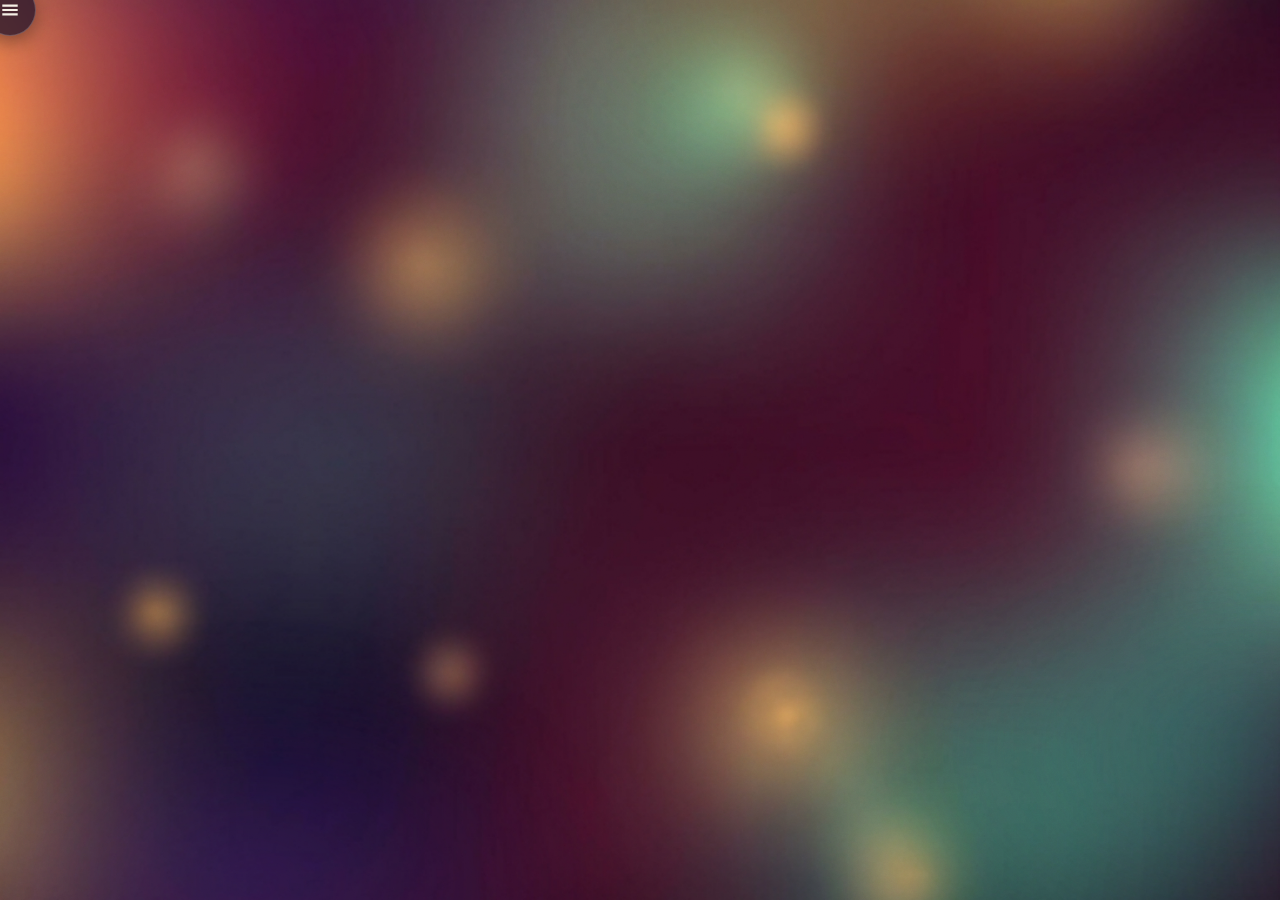
==== commit 0a0c42f0: "Add files via upload" ====
--- a/index.html
+++ b/index.html
@@ -99,6 +99,8 @@
 #screenModeSwitch.lvl3{animation:screenIn .5s cubic-bezier(.2,.9,.2,1), shake .5s .3s}
 #screenModeSwitch.lvl2 .switch-mode{color:var(--amber);text-shadow:0 0 20px rgba(255,182,39,.5)}
 #screenModeSwitch.lvl1 .switch-mode{color:var(--mint);text-shadow:0 0 18px rgba(23,229,196,.5)}
+#screenModeSwitch.lvl4 .switch-mode{color:var(--amber);text-shadow:0 0 30px rgba(255,182,39,.9)}
+#screenModeSwitch.lvl4{animation:screenIn .6s cubic-bezier(.2,.9,.2,1)}
 @keyframes modeGlitch{0%,100%{transform:translateX(0)}50%{transform:translateX(2px)}}
 .switch-mode.pop{animation:pop .4s cubic-bezier(.2,.9,.2,1)}
 
@@ -226,6 +228,23 @@
 .deck-icon{width:52px;height:52px;margin-bottom:10px;filter:drop-shadow(0 4px 10px rgba(0,0,0,.35));transition:filter .25s,transform .25s}
 .deck-icon img{width:100%;height:100%;object-fit:contain;display:block}
 .deck-card.on .deck-icon{filter:drop-shadow(0 4px 16px rgba(255,182,39,.6));transform:scale(1.08)}
+.deck-icon.crest-icon{color:var(--amber)}
+.deck-icon.crest-icon svg{width:100%;height:100%}
+
+/* ---------- talia premium (zablokowana) ---------- */
+.deck-card.locked{border-color:rgba(255,182,39,.35);background:rgba(255,182,39,.05)}
+.premium-badge{
+  position:absolute;top:14px;right:14px;display:flex;align-items:center;gap:5px;
+  background:var(--amber);color:#1A0E29;font-family:var(--body);font-weight:700;font-size:10px;
+  letter-spacing:.08em;text-transform:uppercase;padding:4px 9px 4px 6px;border-radius:999px;
+}
+.premium-badge .suit-icon{width:11px;height:11px}
+.deck-card.locked{position:relative}
+.unlock-row{display:flex;align-items:center;gap:8px;margin-top:12px;color:var(--amber);font-weight:700;font-size:12px;letter-spacing:.06em;text-transform:uppercase}
+.unlock-row .suit-icon{width:15px;height:15px}
+.unlock-price{margin-left:auto;font-size:11px;color:var(--ivory-dim);text-transform:none;letter-spacing:0;font-weight:600}
+.deck-card.locked.denied{animation:lockDenied .4s}
+@keyframes lockDenied{20%,60%{transform:translateX(-6px)}40%,80%{transform:translateX(6px)}}
 .diff{display:flex;align-items:center;gap:4px;margin-top:12px}
 .diff i{width:16px;height:5px;border-radius:3px;background:rgba(246,240,230,.14);display:block;transition:background .2s}
 .diff i.on{background:var(--pink)}
@@ -614,6 +633,7 @@
   <symbol id="s-star" viewBox="0 0 100 100"><path d="M50,4 L61,36 L96,36 L68,57 L79,90 L50,70 L21,90 L32,57 L4,36 L39,36 Z"/></symbol>
   <symbol id="s-arrow-right" viewBox="0 0 100 100"><path d="M10,42 L60,42 L60,25 L92,50 L60,75 L60,58 L10,58 Z"/></symbol>
   <symbol id="s-menu" viewBox="0 0 100 100"><path d="M15,25 L85,25 L85,35 L15,35 Z M15,45 L85,45 L85,55 L15,55 Z M15,65 L85,65 L85,75 L15,75 Z"/></symbol>
+  <symbol id="s-lock" viewBox="0 0 100 100"><path d="M32,48 L32,30 A18,18 0 0,1 68,30 L68,48 L58,48 L58,32 A8,8 0 0,0 42,32 L42,48 Z"/><path d="M20,46 L80,46 L80,88 L20,88 Z"/></symbol>
 </defs>
 </svg>
 <div id="mesh"></div>
@@ -867,6 +887,36 @@
  'Q':{t:'Królowa pytań',d:'Odpowiadasz wyłącznie pytaniami. Kto odpowie normalnie — pije. Obowiązuje do następnej damy.'},
  'K':{t:'Kategorie',d:'Podajesz kategorię, np. „marki piwa”. Idziecie w kółko, kto powtórzy albo utknie — pije.',k:true},
  'A':{t:'Rymy',d:'Rzucasz słowo. Każdy po kolei rymuje. Kto nie da rady — pije.'}
+};
+const ARYSTOKRACJA_PL={
+ '2':{t:'Toast',d:'Wskazujesz osobę i wznosisz za nią toast. Ona pije, ale musi wcześniej powiedzieć coś miłego pod Twoim adresem.'},
+ '3':{t:'Trójprzysięga',d:'Ty i dwie wybrane osoby pijecie razem na „raz, dwa, trzy”. Kto się spóźni — dopija sam.'},
+ '4':{t:'Fraszka herbowa',d:'Układasz w locie dwuwiersz o osobie po swojej lewej. Jeśli się nie rymuje albo stół uzna, że słaby — pijecie oboje.'},
+ '5':{t:'Dwór składa hołd',d:'Wszyscy przy stole kłaniają się Tobie po kolei. Kto się spóźni albo zapomni — pije.'},
+ '6':{t:'Uczta',d:'Cały stół pije za pomyślność gospodarza wieczoru — wskazujesz, kto nim jest.'},
+ '7':{t:'Herb rodowy',d:'Wymyślasz swój „herb” — gest i okrzyk. Odtąd, gdy go pokażesz, każdy musi go powtórzyć. Kto nie zdąży — pije. Obowiązuje do końca gry.'},
+ '8':{t:'Edykt dworski',d:'Ustalasz jedną zasadę obowiązującą do końca gry. Dopisz ją w Zasadach stołu.',r:true},
+ '9':{t:'Zasada kielicha',d:'Ustalasz zasadę dotyczącą picia — coś bardziej wyrafinowanego niż zwykle. Dopisz ją w Zasadach stołu.',r:true},
+ '10':{t:'Pasujesz na giermka',d:'Wskazujesz osobę, która od teraz pije zawsze, gdy Ty unosisz kieliszek — nawet bez picia.',p:true},
+ 'J':{t:'Błazen dworski',d:'Do końca rundy musisz mówić rymowankami. Kto Cię przyłapie na zwykłej mowie — Ty pijesz.'},
+ 'Q':{t:'Księżna intryg',d:'Szepczesz jednej osobie sekretne zadanie dla kogoś innego. Ta osoba musi je wykonać, nie wiedząc dlaczego — albo pije.'},
+ 'K':{t:'Dekret Króla',d:'Wydajesz dekret obowiązujący do końca gry — coś, co wszyscy muszą robić albo czego nie wolno robić. Kto złamie — pije.',k:true},
+ 'A':{t:'Pojedynek o koronę',d:'Wyzywasz wybraną osobę na pojedynek (papier-kamień-nożyce albo rymowany pojedynek na słowa). Przegrany dopija swój kufel.'}
+};
+const ARYSTOKRACJA_EN={
+ '2':{t:'The Toast',d:'Point at someone and raise a toast to them. They drink — but only after saying something nice about you first.'},
+ '3':{t:'Triple Oath',d:'You and two chosen people drink together on "one, two, three." Whoever lags behind finishes alone.'},
+ '4':{t:'Heraldic Couplet',d:'Improvise a two-line rhyme about the person on your left. If it doesn\'t rhyme, or the table judges it weak, you both drink.'},
+ '5':{t:'The Court Bows',d:'Everyone at the table bows to you in turn. Whoever\'s late or forgets drinks.'},
+ '6':{t:'The Feast',d:'The whole table drinks to the health of tonight\'s host — you decide who that is.'},
+ '7':{t:'Family Crest',d:'Invent your own "crest" — a gesture and a shout. From now on, whenever you show it, everyone must copy it. Too slow, you drink. Lasts the rest of the game.'},
+ '8':{t:'Court Edict',d:'Set one rule that lasts the rest of the game. Add it under House Rules.',r:true},
+ '9':{t:'Goblet Rule',d:'Set a rule about drinking — something a bit more refined than usual. Add it under House Rules.',r:true},
+ '10':{t:'Knight a Squire',d:'Point at someone who now drinks whenever you raise your glass — even if you don\'t drink yourself.',p:true},
+ 'J':{t:'Court Jester',d:'Until the next round, you must speak only in rhyme. Caught talking normally, you drink.'},
+ 'Q':{t:'Duchess of Intrigue',d:'Whisper a secret task to one person, meant for someone else. That person must complete it without knowing why - or drink.'},
+ 'K':{t:'King\'s Decree',d:'Issue a decree that lasts the rest of the game — something everyone must or mustn\'t do. Break it, you drink.',k:true},
+ 'A':{t:'Duel for the Crown',d:'Challenge someone to a duel (rock-paper-scissors, or a rhyming word battle). The loser finishes their cup.'}
 };
 const KLASYK_EN={
  '2':{t:'Shot',d:'Drink a shot. No discussion, no negotiating.'},
@@ -978,8 +1028,8 @@
 };
 
 const DECKS={
-  pl:{klasyk:KLASYK_PL,nowa:NOWA_PL,chaos:CHAOS_PL,trzezwo:TRZEZWO_PL},
-  en:{klasyk:KLASYK_EN,nowa:NOWA_EN,chaos:CHAOS_EN,trzezwo:TRZEZWO_EN}
+  pl:{klasyk:KLASYK_PL,nowa:NOWA_PL,chaos:CHAOS_PL,trzezwo:TRZEZWO_PL,arystokracja:ARYSTOKRACJA_PL},
+  en:{klasyk:KLASYK_EN,nowa:NOWA_EN,chaos:CHAOS_EN,trzezwo:TRZEZWO_EN,arystokracja:ARYSTOKRACJA_EN}
 };
 
 const DECK_META={
@@ -988,18 +1038,20 @@
     nowa:{name:'nowa fala',title:'Nowa Fala',desc:'Świeży zestaw: wodospad, lustro, statua, zakazane słowo, podwójne kłopoty i inne.'},
     chaos:{name:'chaos',title:'Chaos',desc:'Ostrzejszy zestaw: bramkarz, dziewiąta fala, zamiana miejsc, dekret króla, as w rękawie.'},
     mix:{name:'miks talii',title:'Miks',desc:'Losuje z trzech talii — nikt nie wie, co wypadnie.'},
-    trzezwo:{name:'bez alkoholu',title:'Bez alkoholu',desc:'Te same karty, zamiast picia — wyzwania i fanty.'}
+    trzezwo:{name:'bez alkoholu',title:'Bez alkoholu',desc:'Te same karty, zamiast picia — wyzwania i fanty.'},
+    arystokracja:{name:'arystokracja',title:'Arystokracja',desc:'Talia premium: toasty, edykty, pojedynki i dworskie intrygi. Dla koneserów.'}
   },
   en:{
     klasyk:{name:'classic deck',title:'Classic',desc:'2 - shot, 3 - three shots, 4 - guys, 5 - girls, 6 - everyone, jack - hands up, queen - question master…'},
     nowa:{name:'new wave',title:'New Wave',desc:'A fresh set: waterfall, mirror, statue, forbidden word, double trouble and more.'},
     chaos:{name:'chaos',title:'Chaos',desc:'A harder set: gatekeeper, ninth wave, musical chairs, king’s decree, ace up your sleeve.'},
     mix:{name:'mixed deck',title:'Mixed',desc:'Draws from three decks - nobody knows what’s coming.'},
-    trzezwo:{name:'alcohol-free',title:'Alcohol-free',desc:'Same cards, but instead of drinking - challenges and forfeits.'}
+    trzezwo:{name:'alcohol-free',title:'Alcohol-free',desc:'Same cards, but instead of drinking - challenges and forfeits.'},
+    arystokracja:{name:'aristocracy',title:'Aristocracy',desc:'The premium deck: toasts, edicts, duels and court intrigue. For connoisseurs.'}
   }
 };
-const DECK_ORDER=['klasyk','nowa','chaos','mix','trzezwo'];
-const DIFFICULTY={klasyk:1,trzezwo:1,nowa:2,mix:2,chaos:3};
+const DECK_ORDER=['klasyk','nowa','chaos','mix','trzezwo','arystokracja'];
+const DIFFICULTY={klasyk:1,trzezwo:1,nowa:2,mix:2,chaos:3,arystokracja:4};
 
 const FINALE={
   pl:{
@@ -1162,7 +1214,7 @@
     housePlaceholder:'Nowa zasada', close:'Gotowe', tableFallback:'stół',
     finaleSuffix:' · finał', cardsWord:n=>n===1?'karta':(n%10>=2&&n%10<=4&&(n<12||n>14)?'karty':'kart'),
     tapToPlay:'Dotknij, aby zagrać', switchingLabel:'Przełączamy na tryb',
-    difficultyLabel:n=>['Łagodnie','Ostrzej','Chaos'][n-1],
+    difficultyLabel:n=>['Łagodnie','Ostrzej','Chaos','Ekskluzywne'][n-1],
     playersTitle:'Kto gra?', nextBtn:'Dalej', playersChip:'Gracze', viewRules:'Zobacz zasady stołu',
     pickingLabel:'LOSUJEMY, KTO ZACZYNA', starterMsg:name=>name+', zaczynasz! Dotknij karty.',
     newRuleFlag:'Nowa zasada!', assignLabel:'albo wskaż kogoś:',
@@ -1180,7 +1232,9 @@
     ageTitle:'Zanim zaczniemy',
     ageText:'Ta gra zawiera treści przeznaczone dla dorosłych i odwołuje się do spożywania alkoholu. Jeśli grasz z alkoholem — rób to odpowiedzialnie i nie prowadź pojazdów.',
     ageYesLabel:'Mam ukończone 18 lat', ageNoLabel:'Nie mam 18 lat',
-    ageBlockTitle:'Wróć, gdy będziesz pełnoletni', ageBlockText:'Ta gra jest dostępna wyłącznie dla osób pełnoletnich.'
+    ageBlockTitle:'Wróć, gdy będziesz pełnoletni', ageBlockText:'Ta gra jest dostępna wyłącznie dla osób pełnoletnich.',
+    unlockLabel:'Odblokuj', premiumBadge:'Premium',
+    premiumOnlyOnPlay:'Zakup dostępny tylko w wersji z Google Play.'
   },
   en:{
     appName:'KING OF THE MUG', tagline:'party card deck',
@@ -1199,7 +1253,7 @@
     housePlaceholder:'New rule', close:'Done', tableFallback:'table',
     finaleSuffix:' · finale', cardsWord:n=>n===1?'card':'cards',
     tapToPlay:'Tap to play', switchingLabel:'Switching to mode',
-    difficultyLabel:n=>['Easy','Rowdy','Chaos'][n-1],
+    difficultyLabel:n=>['Easy','Rowdy','Chaos','Exclusive'][n-1],
     playersTitle:'Who\'s playing?', nextBtn:'Next', playersChip:'Players', viewRules:'View house rules',
     pickingLabel:'PICKING WHO STARTS', starterMsg:name=>name+' starts! Tap the card.',
     newRuleFlag:'New rule!', assignLabel:'or pick someone:',
@@ -1217,12 +1271,15 @@
     ageTitle:'Before we start',
     ageText:'This game contains adult content and references alcohol consumption. If you\'re drinking, please do it responsibly and never drink and drive.',
     ageYesLabel:'I am 18 or older', ageNoLabel:'I am under 18',
-    ageBlockTitle:'Come back once you\'re of legal age', ageBlockText:'This game is available to adults only.'
+    ageBlockTitle:'Come back once you\'re of legal age', ageBlockText:'This game is available to adults only.',
+    unlockLabel:'Unlock', premiumBadge:'Premium',
+    premiumOnlyOnPlay:'Purchases are only available in the Google Play version.'
   }
 };
 
 /* ============ STAN ============ */
 let lang='pl', mode='klasyk', deck=[], drawn=null, kings=0, players=[], house=[], busy=false;
+let premiumUnlocked=localStorage.getItem('kk-premium')==='1';
 let lastShown=null, rotation=0;
 let gameOver=false, awaitingDone=false, currentStarter=null, picking=false;
 const MAX_PLAYERS=12;
@@ -1356,6 +1413,7 @@
 let switchInterval=null;
 const LOAD_MS=1700;
 $('btnStart').addEventListener('click',()=>{
+  if(mode==='arystokracja'&&!premiumUnlocked){ buyPremium(); return; }
   const t=UI[lang],dlv=DIFFICULTY[mode];
   const sw=$('screenModeSwitch');
   sw.className='screen lvl'+dlv;
@@ -1410,15 +1468,23 @@
 
 /* ============ WYBOR TALII (karuzela) ============ */
 function renderDeckOptions(){
-  const t=DECK_META[lang],dl=UI[lang].difficultyLabel;
+  const t=DECK_META[lang],dl=UI[lang].difficultyLabel,ui=UI[lang];
   $('deckHome').innerHTML=DECK_ORDER.map(key=>{
     const lvl=DIFFICULTY[key];
     const dots=[1,2,3].map(i=>'<i class="'+(i<=lvl?'on':'')+'"></i>').join('');
-    return '<div class="deck-card'+(key===mode?' on':'')+'" data-deck="'+key+'"><div class="deck-icon"><img src="assets/icons/deck-'+key+'.png" alt=""></div><b>'+t[key].title+'</b><span>'+t[key].desc+'</span>'
-      +'<div class="diff">'+dots+'<em>'+dl(lvl)+'</em></div></div>';
+    const isPremium=key==='arystokracja',locked=isPremium&&!premiumUnlocked;
+    const iconHtml=isPremium
+      ?'<div class="deck-icon crest-icon"><span class="suit-icon"><svg viewBox="0 0 100 100"><use href="#s-crown"/></svg></span></div>'
+      :'<div class="deck-icon"><img src="assets/icons/deck-'+key+'.png" alt=""></div>';
+    const badge=isPremium?'<div class="premium-badge">'+icon('lock')+ui.premiumBadge+'</div>':'';
+    const tail=locked
+      ?'<div class="unlock-row">'+icon('lock')+ui.unlockLabel+'<span class="unlock-price" data-price-for="'+key+'"></span></div>'
+      :'<div class="diff">'+dots+'<em>'+dl(lvl)+'</em></div>';
+    return '<div class="deck-card'+(key===mode?' on':'')+(locked?' locked':'')+'" data-deck="'+key+'">'+badge+iconHtml+'<b>'+t[key].title+'</b><span>'+t[key].desc+'</span>'+tail+'</div>';
   }).join('');
   $('deckDots').innerHTML=DECK_ORDER.map((k,i)=>'<button data-i="'+i+'" class="'+(k===mode?'on':'')+'"></button>').join('');
   bindCarousel();
+  refreshPremiumPrice();
 }
 function syncDeckSelection(){
   $('deckHome').querySelectorAll('.deck-card').forEach(x=>x.classList.toggle('on',x.dataset.deck===mode));
@@ -1437,7 +1503,10 @@
 const DECK_HUE={klasyk:'#FFB627',nowa:'#17E5C4',chaos:'#FF2E63',mix:'#8A4FFF',trzezwo:'#17E5C4'};
 function bindCarousel(){
   const track=$('deckHome');
-  track.querySelectorAll('.deck-card').forEach(el=>el.addEventListener('click',()=>goToDeck(DECK_ORDER.indexOf(el.dataset.deck))));
+  track.querySelectorAll('.deck-card').forEach(el=>el.addEventListener('click',()=>{
+    if(el.classList.contains('locked')){ goToDeck(DECK_ORDER.indexOf(el.dataset.deck)); buyPremium(); return; }
+    goToDeck(DECK_ORDER.indexOf(el.dataset.deck));
+  }));
   $('deckDots').querySelectorAll('button').forEach((d,i)=>d.addEventListener('click',()=>goToDeck(i)));
   $('carPrev').onclick=()=>goToDeck(DECK_ORDER.indexOf(mode)-1);
   $('carNext').onclick=()=>goToDeck(DECK_ORDER.indexOf(mode)+1);
@@ -2407,8 +2476,62 @@
   $('gKeep').disabled=true;burst('#FFB627',20,'star');buzz(18);
 });
 
+/* ============ ZAKUPY W APLIKACJI (Google Play Billing przez Digital Goods API) ============
+   Dziala WYLACZNIE wewnatrz appki zainstalowanej z Google Play (TWA) - w zwyklej
+   przegladarce navigator.getDigitalGoodsService nie istnieje i cala sekcja jest no-opem,
+   talia premium zostaje po prostu zablokowana. Wymaga w Play Console utworzonego produktu
+   jednorazowego o identyfikatorze PREMIUM_SKU oraz wlaczonej flagi "Google Play billing"
+   przy pakowaniu przez PWABuilder. */
+const PREMIUM_SKU='premium_deck_arystokracja';
+let digitalGoods=null;
+
+async function initBilling(){
+  if(!('getDigitalGoodsService' in window.navigator)) return;
+  try{
+    digitalGoods=await navigator.getDigitalGoodsService('https://play.google.com/billing');
+    if(!digitalGoods) return;
+    const purchases=await digitalGoods.listPurchases();
+    if(purchases.some(p=>p.itemId===PREMIUM_SKU)){
+      premiumUnlocked=true;
+      localStorage.setItem('kk-premium','1');
+      renderDeckOptions();
+    }
+  }catch(e){ /* poza appka z Play - normalne, gramy dalej bez platnosci */ }
+}
+
+async function refreshPremiumPrice(){
+  const el=$('deckHome')?.querySelector('[data-price-for="arystokracja"]');
+  if(!el||!digitalGoods) return;
+  try{
+    const details=await digitalGoods.getDetails([PREMIUM_SKU]);
+    if(!details.length) return;
+    const p=details[0].price;
+    el.textContent=new Intl.NumberFormat(lang==='pl'?'pl-PL':'en-US',{style:'currency',currency:p.currency}).format(p.value);
+  }catch(e){ /* cena niedostepna - zostaw puste miejsce */ }
+}
+
+async function buyPremium(){
+  if(picking||busy) return;
+  if(!digitalGoods){
+    const card=$('deckHome')?.querySelector('[data-deck="arystokracja"]');
+    if(card){card.classList.remove('denied');void card.offsetWidth;card.classList.add('denied');}
+    snd.deny();buzz(30);
+    return;
+  }
+  try{
+    const request=new PaymentRequest([{supportedMethods:'https://play.google.com/billing',data:{sku:PREMIUM_SKU}}]);
+    const response=await request.show();
+    await response.complete('success');
+    await digitalGoods.acknowledge(response.details.purchaseToken,'onetime');
+    premiumUnlocked=true;
+    localStorage.setItem('kk-premium','1');
+    buzz([20,40,20,40,90]);flash();confettiRain(60);snd.jackpot();
+    renderDeckOptions();
+  }catch(e){ /* uzytkownik anulowal platnosc - nic nie robimy */ }
+}
+
 /* start */
-applyLang();drawPlayers();
+applyLang();drawPlayers();initBilling();
 const AGE_OK=localStorage.getItem('kk-age-ok')==='1';
 setTimeout(()=>{
   $('screenSplash').classList.add('exit');
